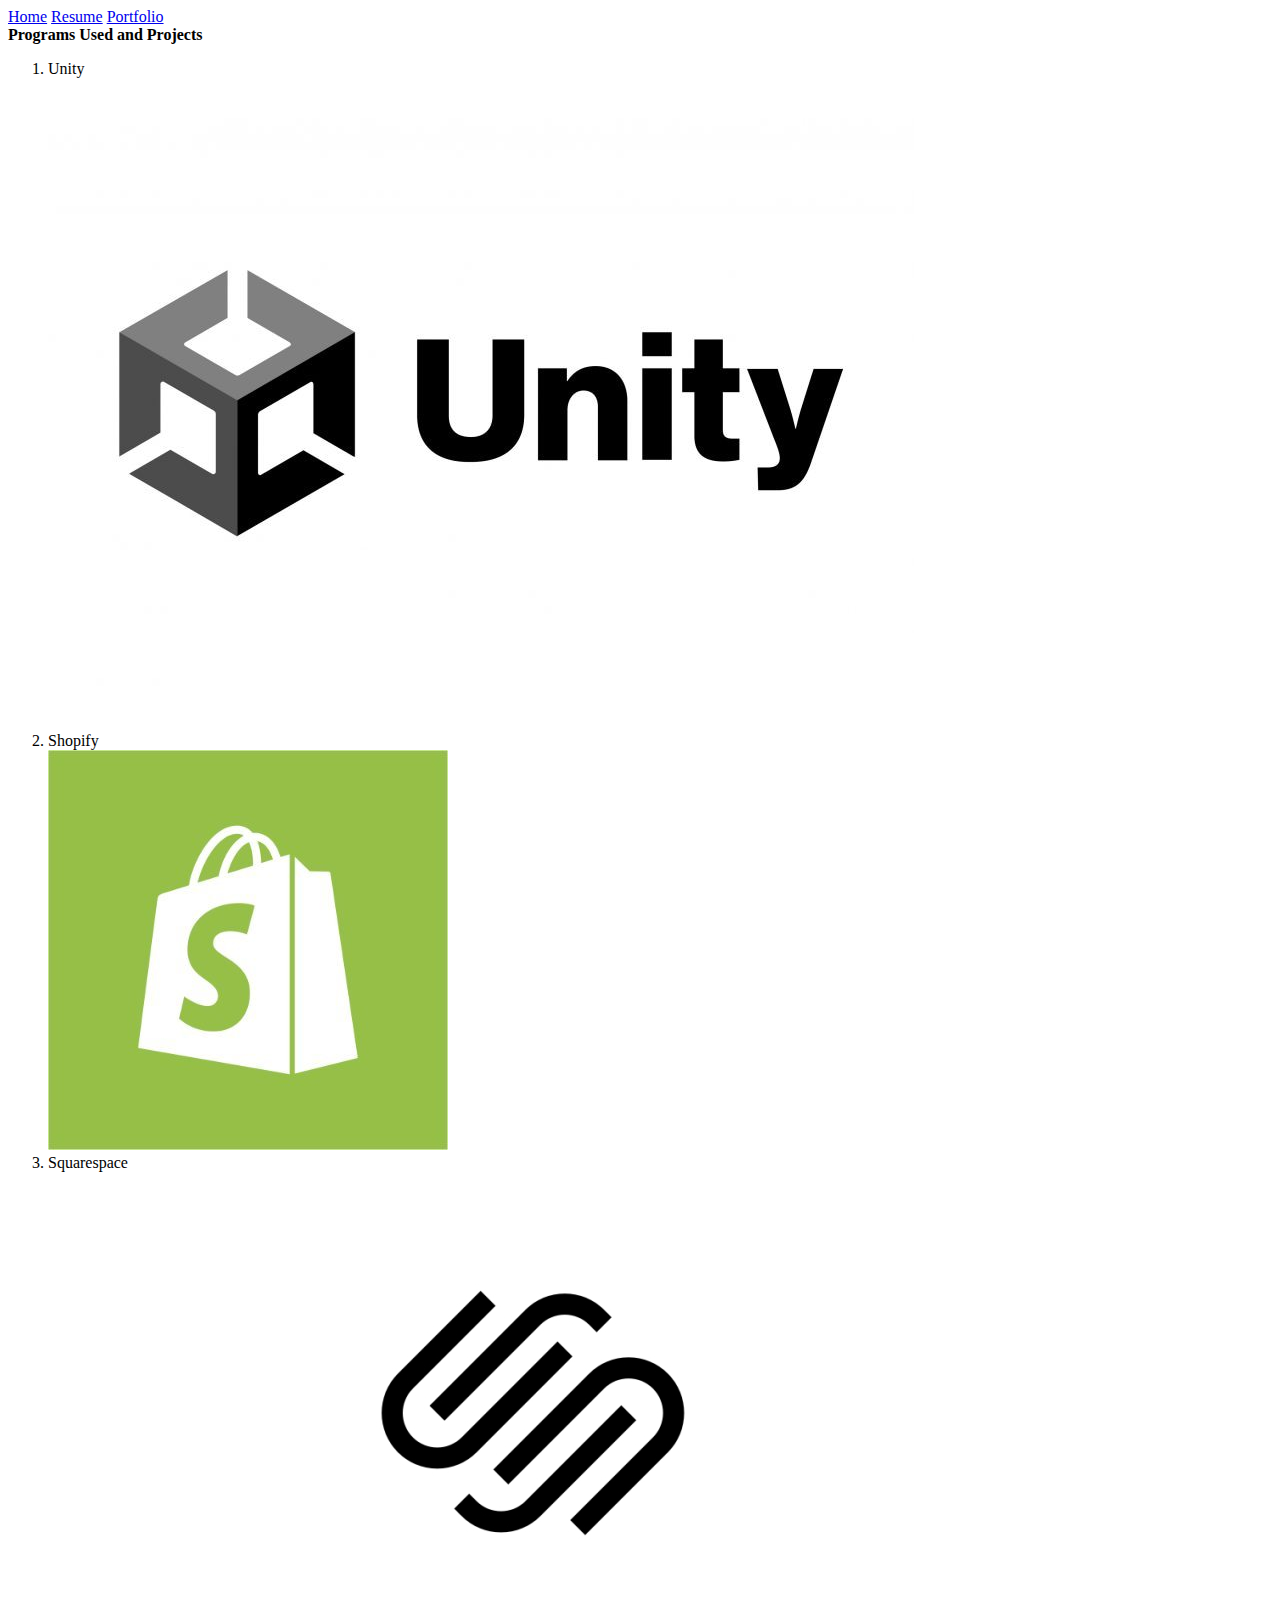
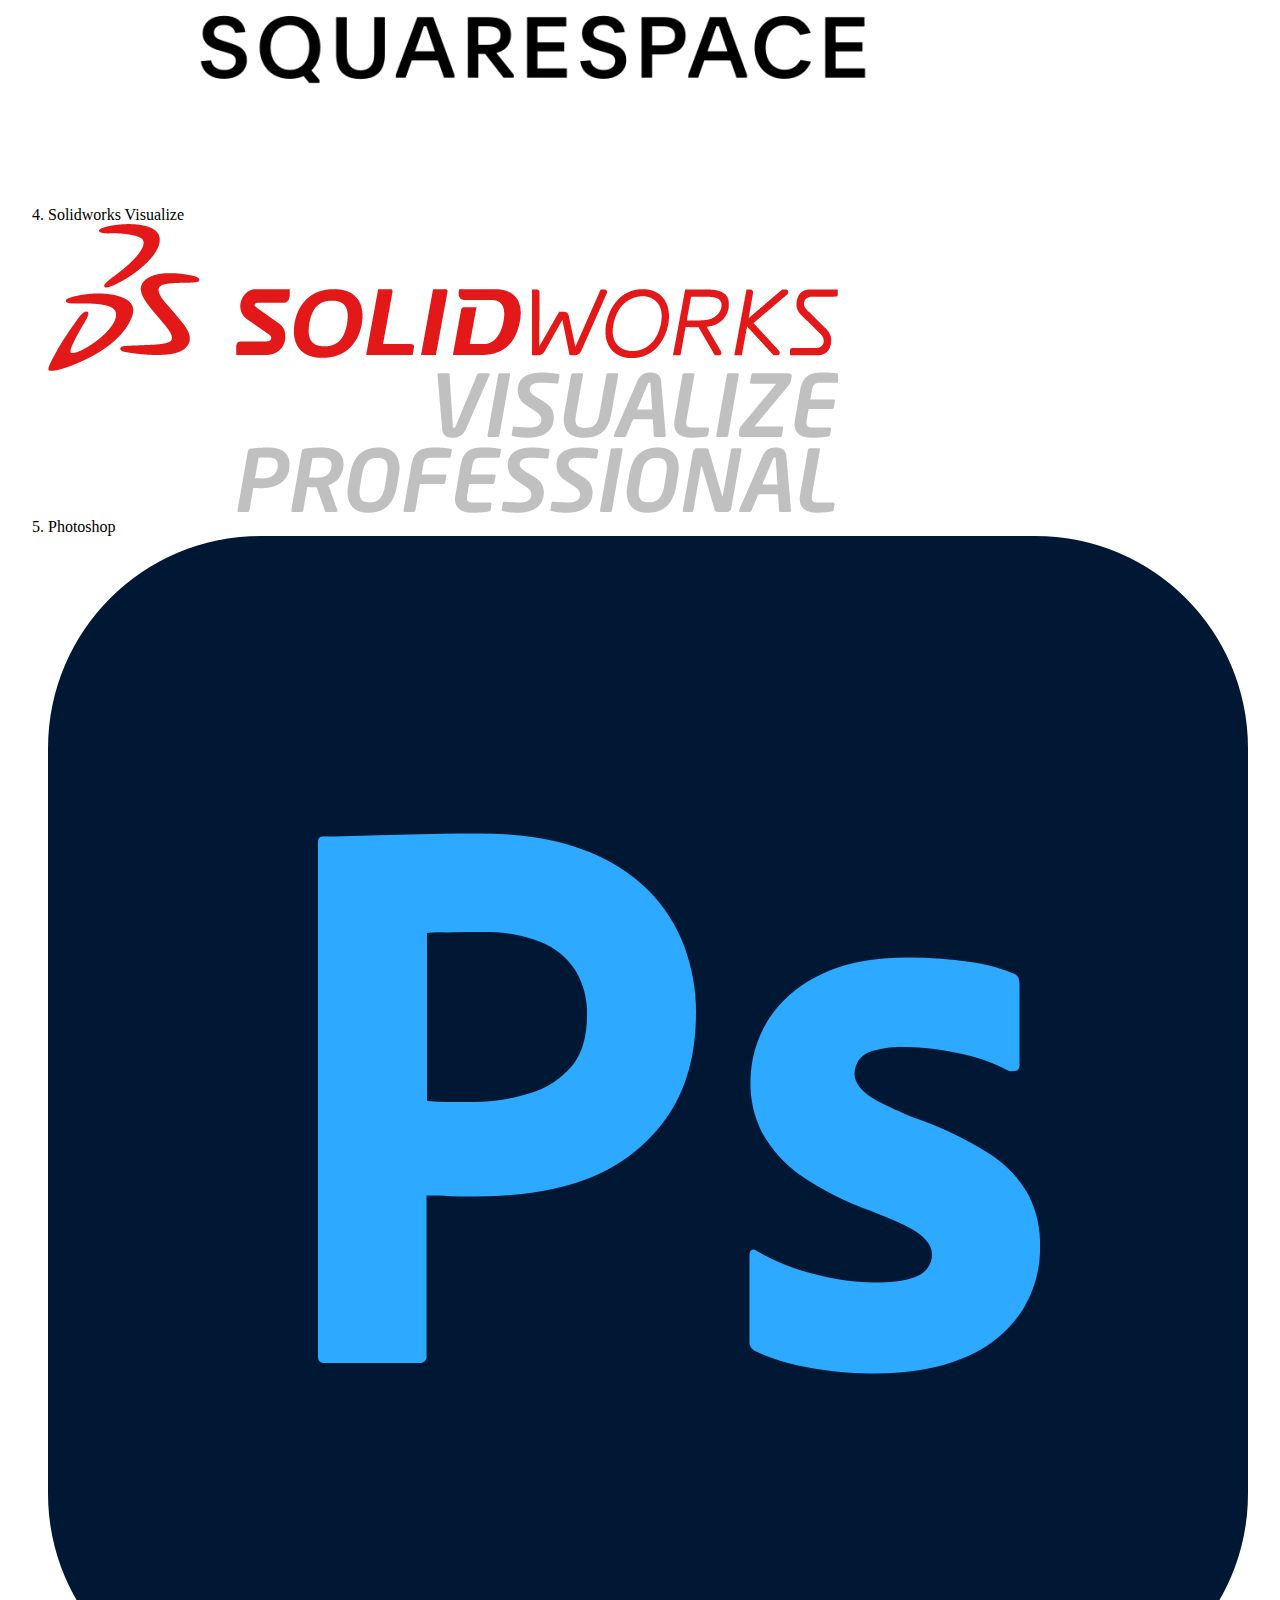
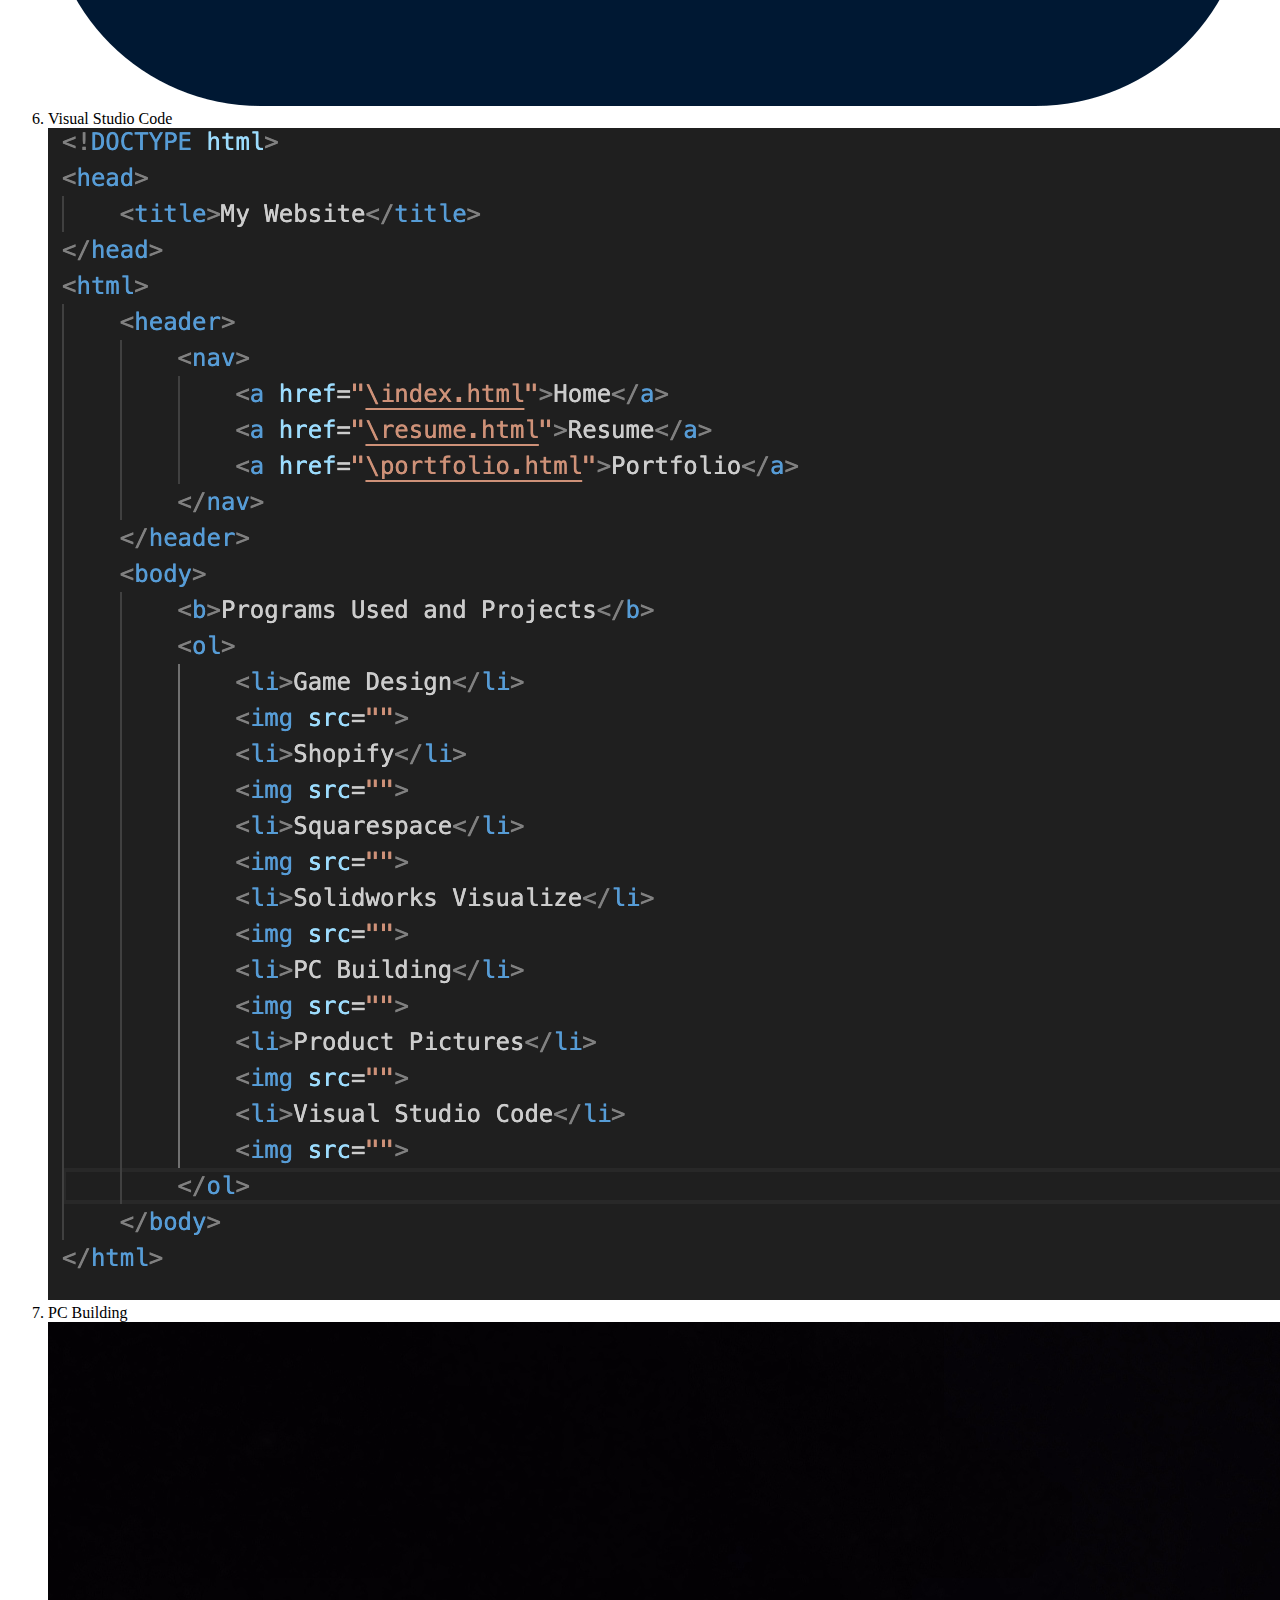
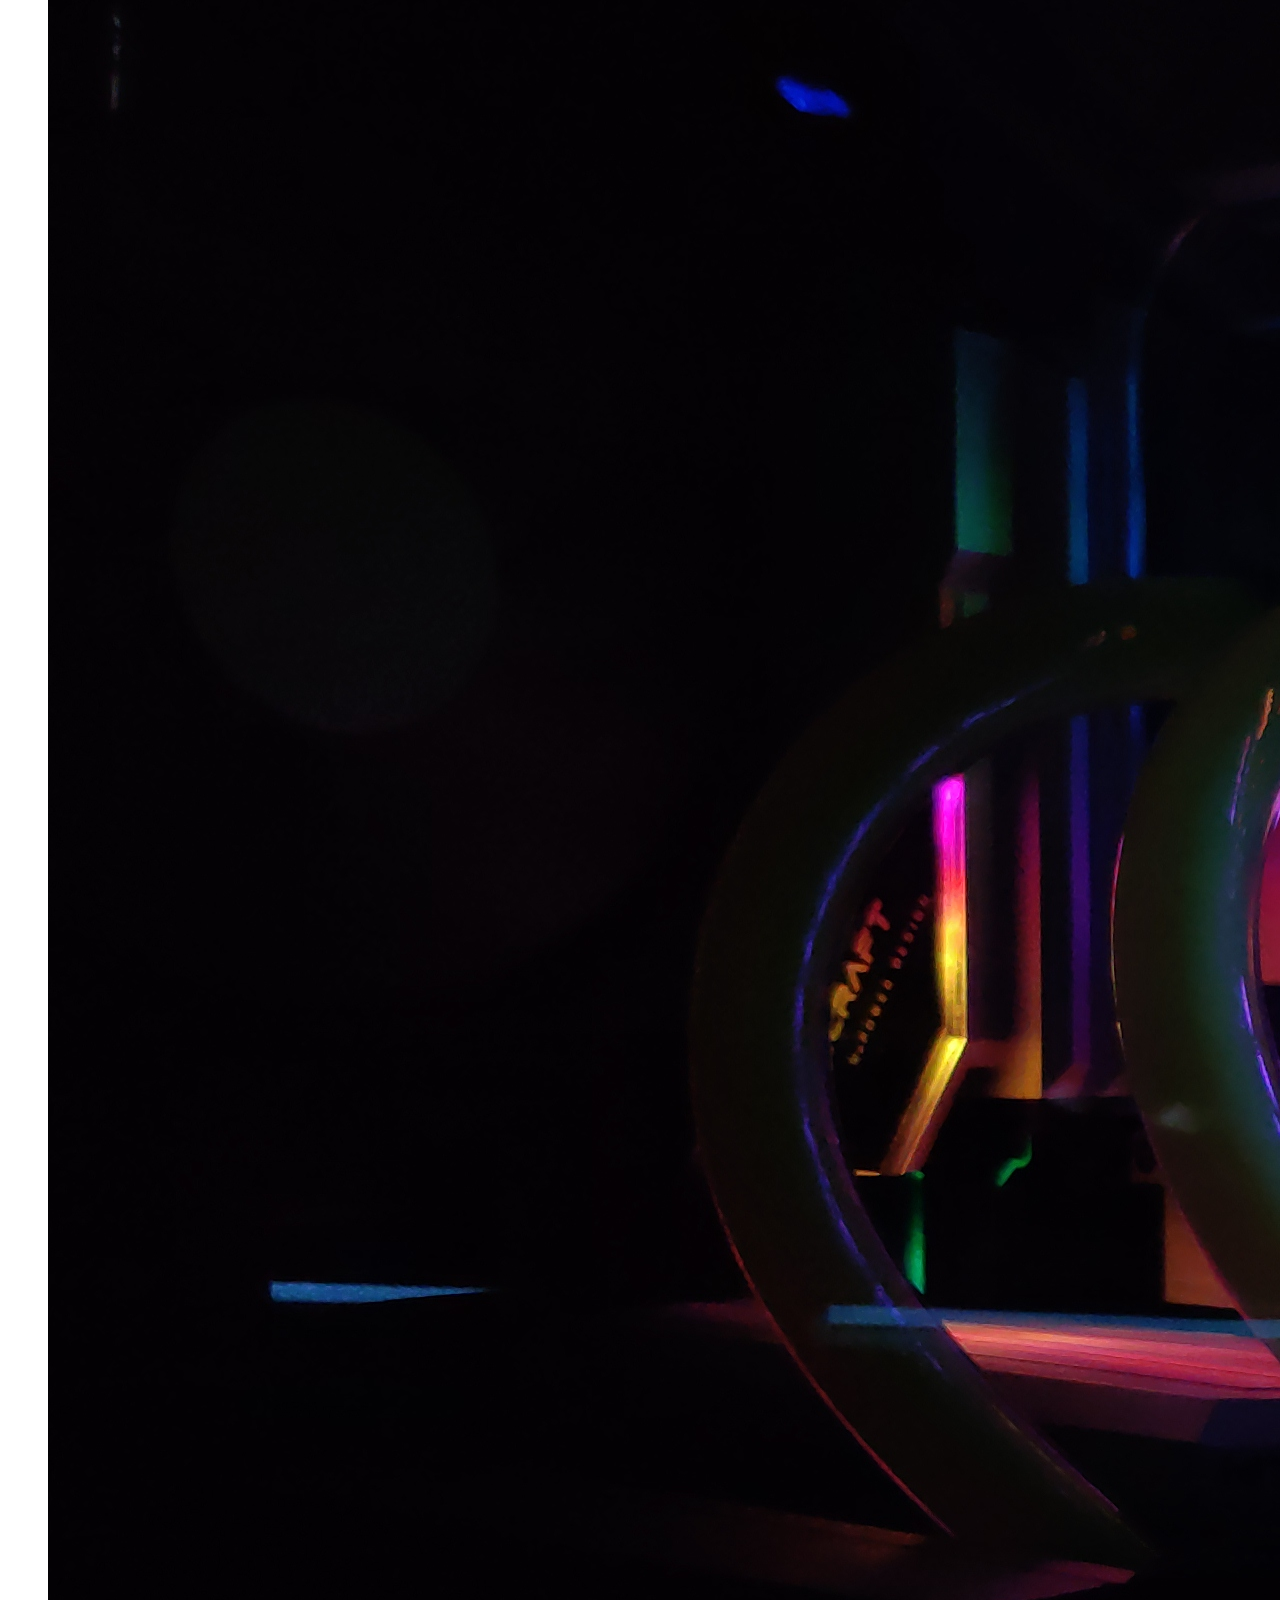
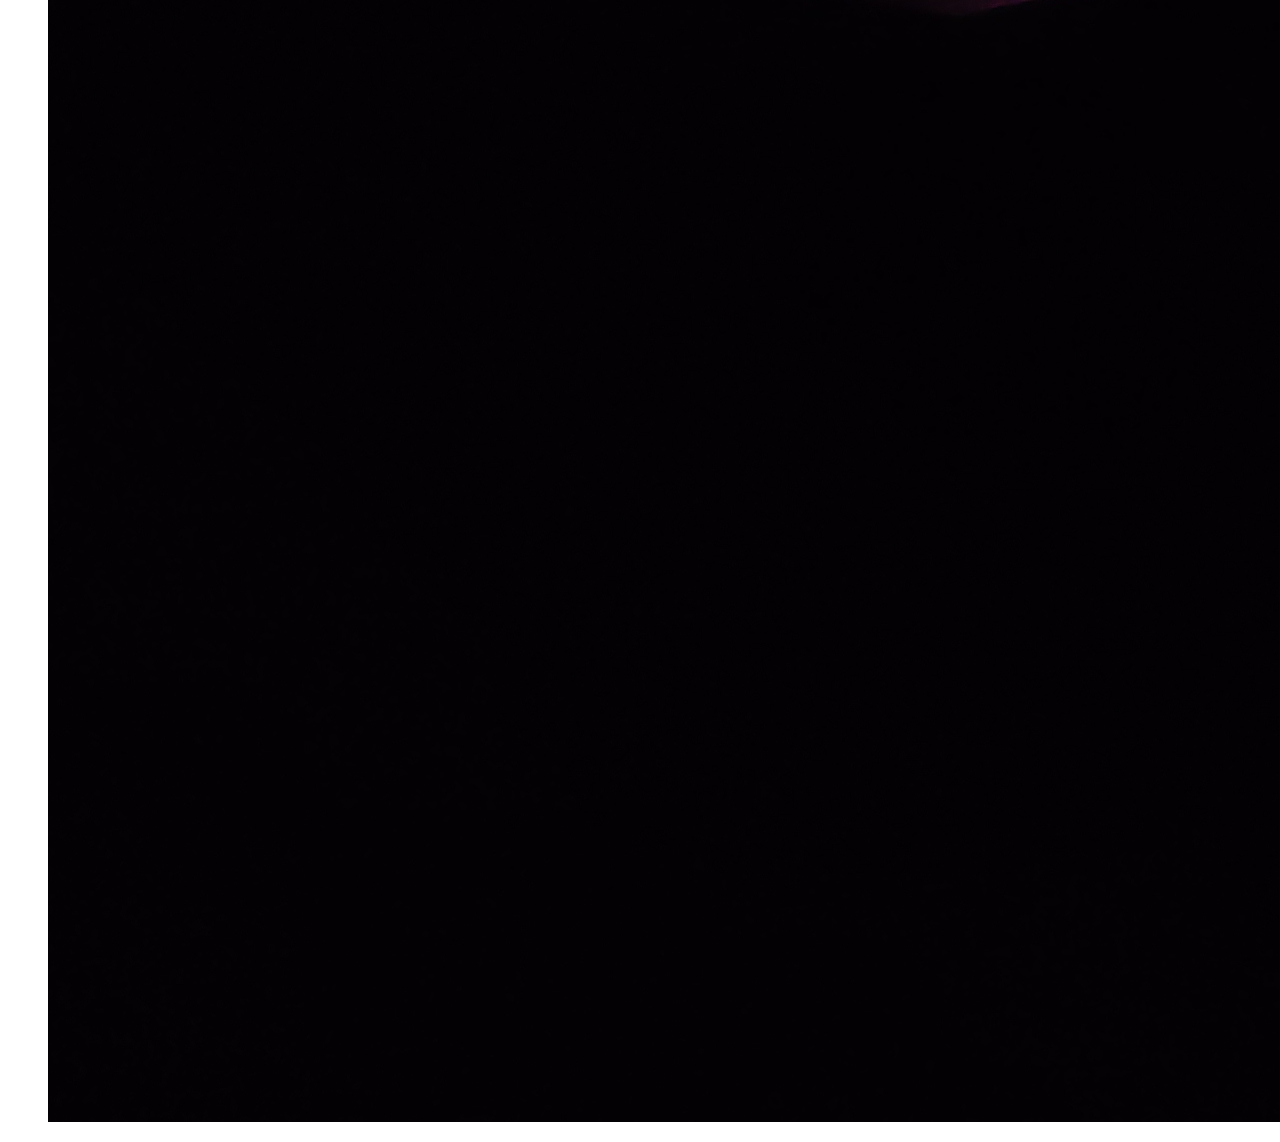
==== portfolio.html @ 8b052b0a "9.8.23" ====
<!DOCTYPE html>
<head>
    <title>My Website</title>
</head>
<html>
    <header>
        <nav>
            <a href="\index.html">Home</a>
            <a href="\resume.html">Resume</a>
            <a href="\portfolio.html">Portfolio</a>
        </nav>
    </header>
    <body>
        <b>Programs Used and Projects</b>
        <ol>
            <li>Unity<br>
                <img src="images/unity.jpeg">
            </li>
            <li>Shopify<br>
                <img src="images/shopify.jpeg">
            </li>
            <li>Squarespace<br>
                <img src="images/squarespace.jpeg">
            </li>
            <li>Solidworks Visualize<br>
                <img src="images/visualize.png">
            </li>
            <li>Photoshop<br>
                <img src="images/photoshop.png">
            </li>
            <li>Visual Studio Code<br>
                <img src="images/vscode.png">
            </li>
            <li>PC Building<br>
                <img src="images/pc.jpg">
            </li>
        </ol>
    </body>
</html>
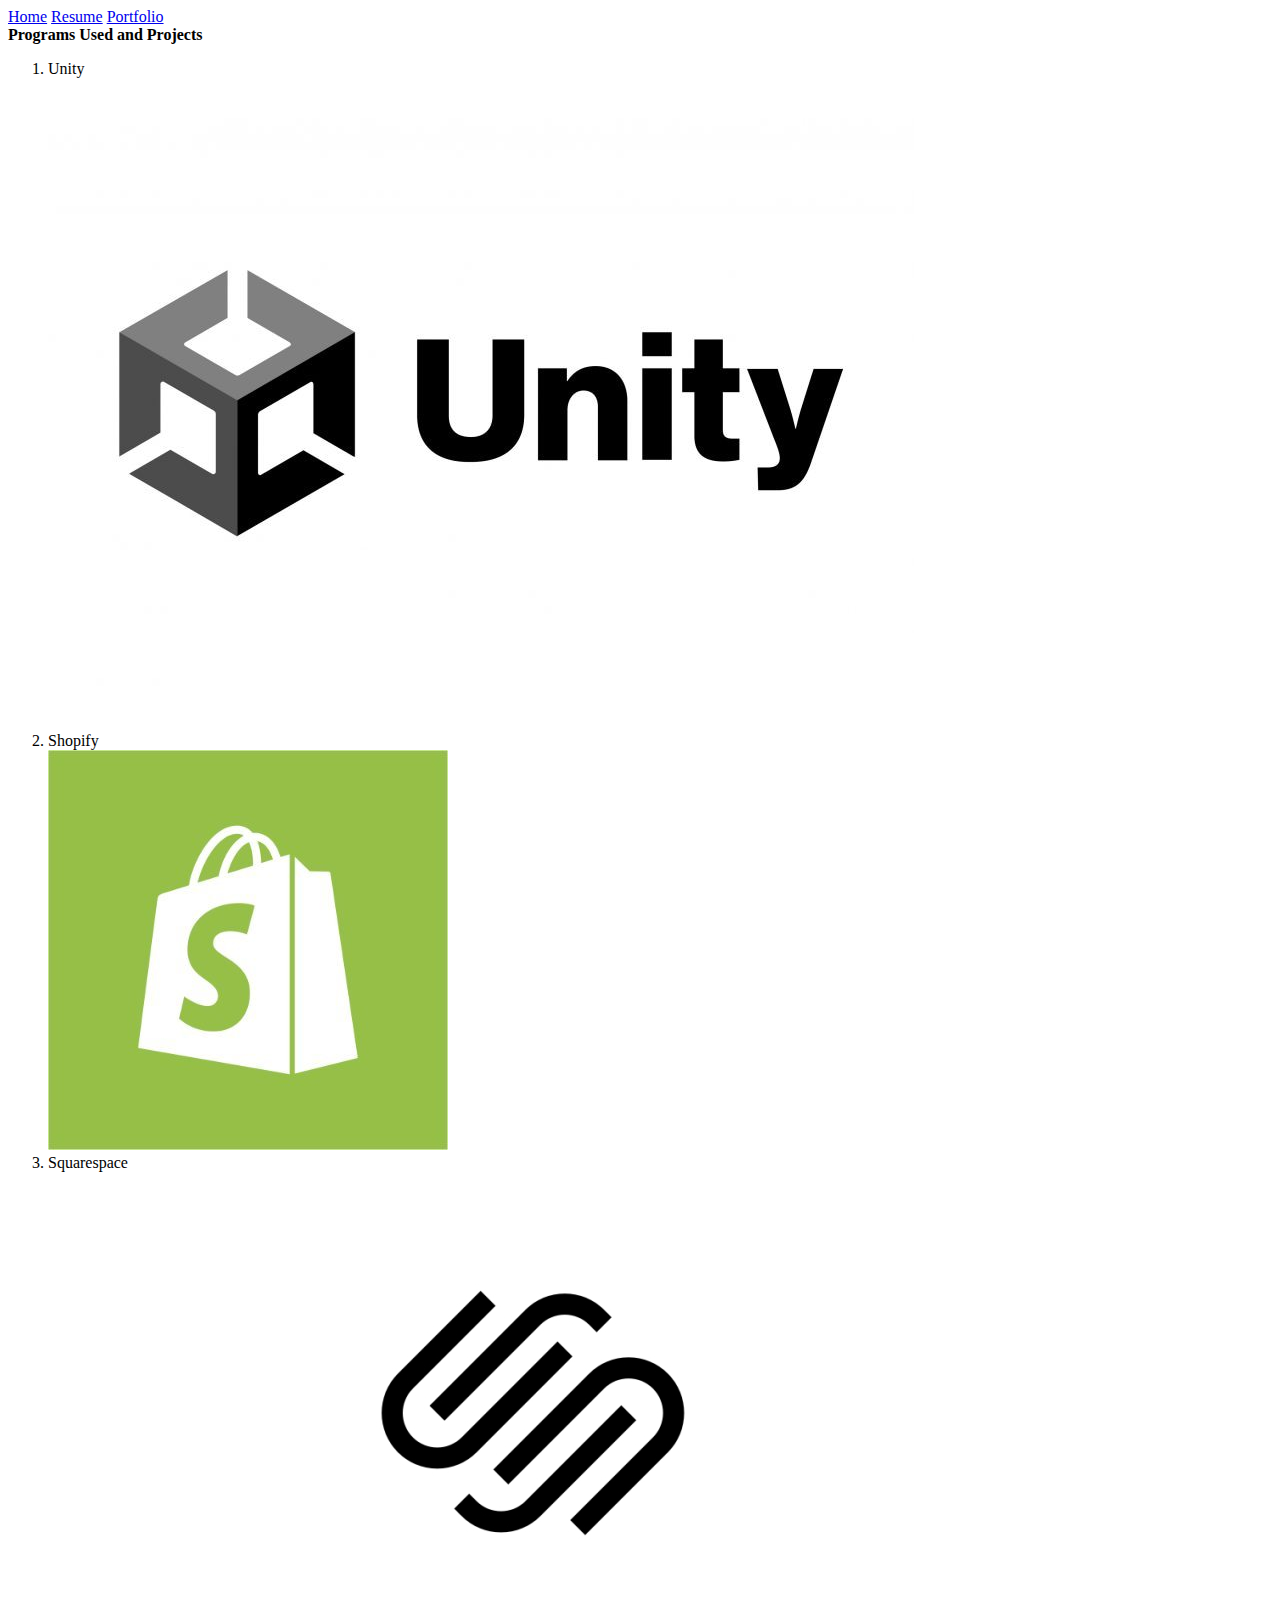
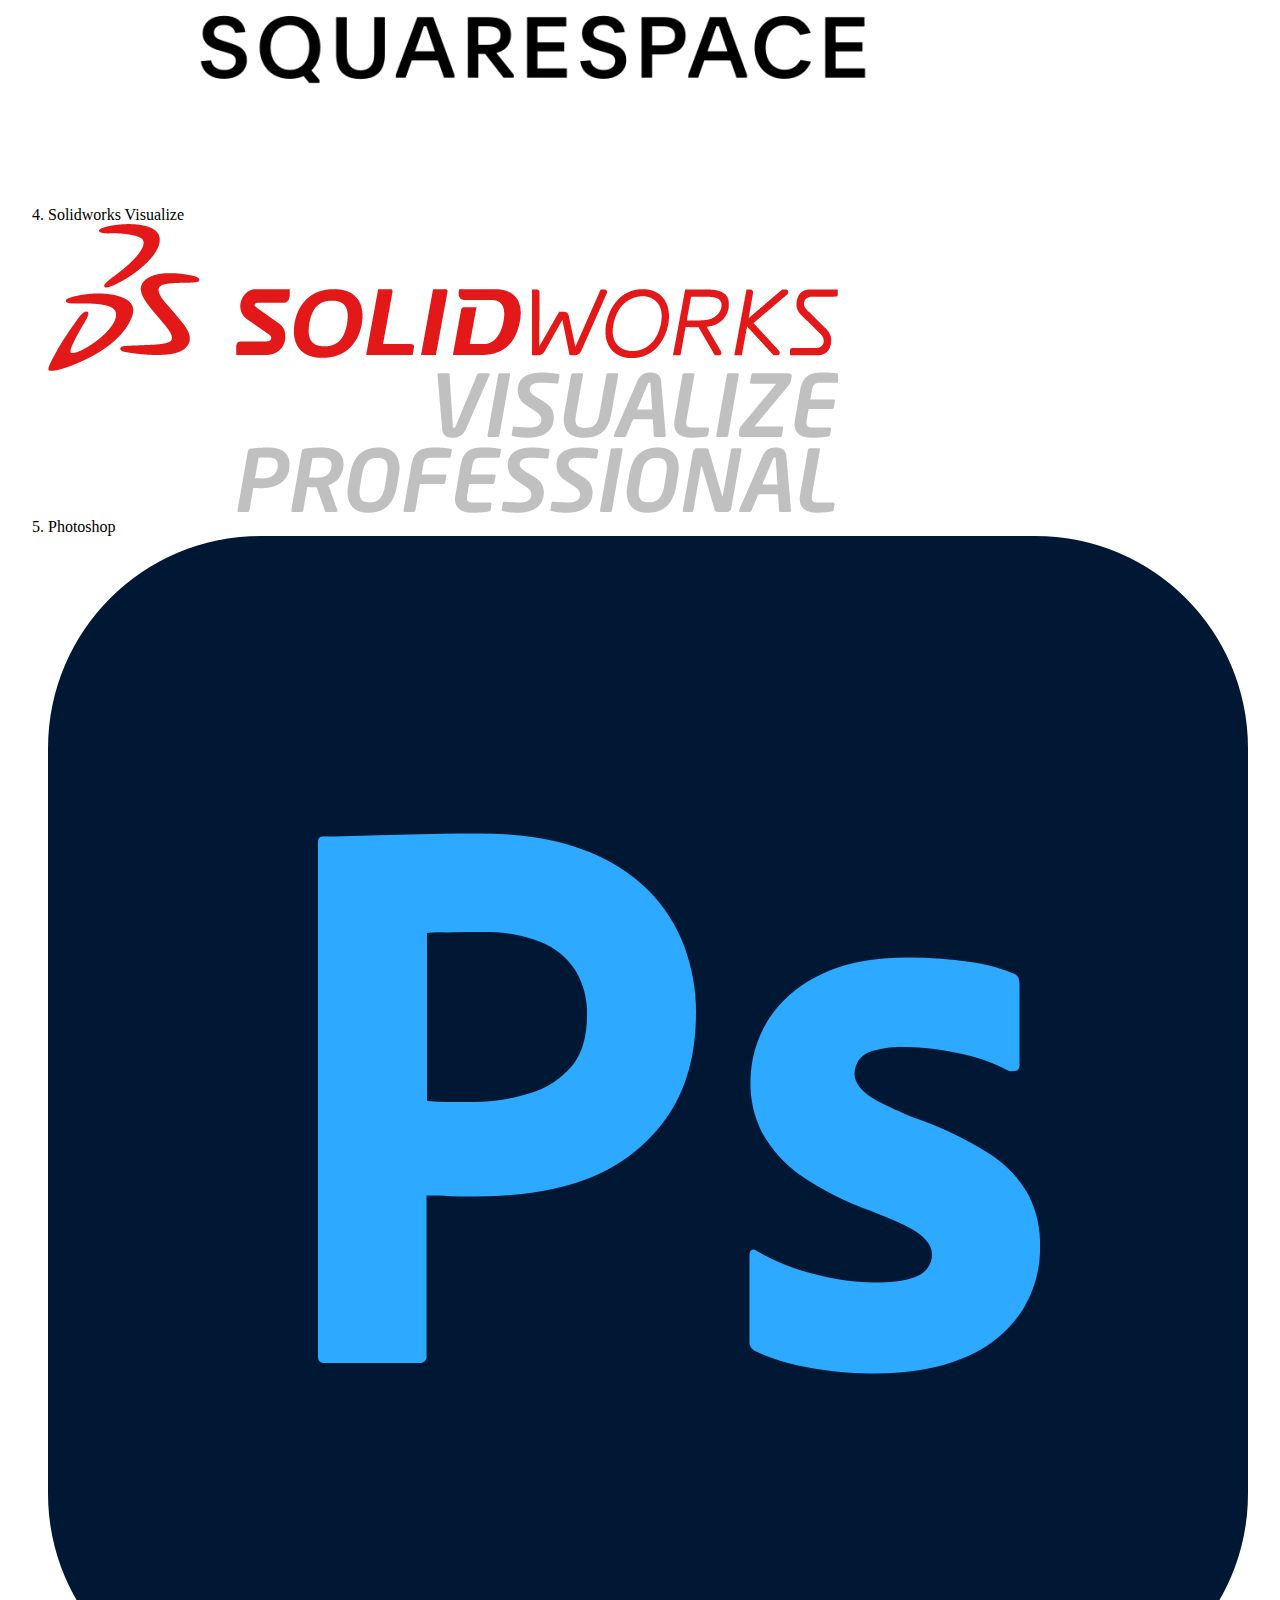
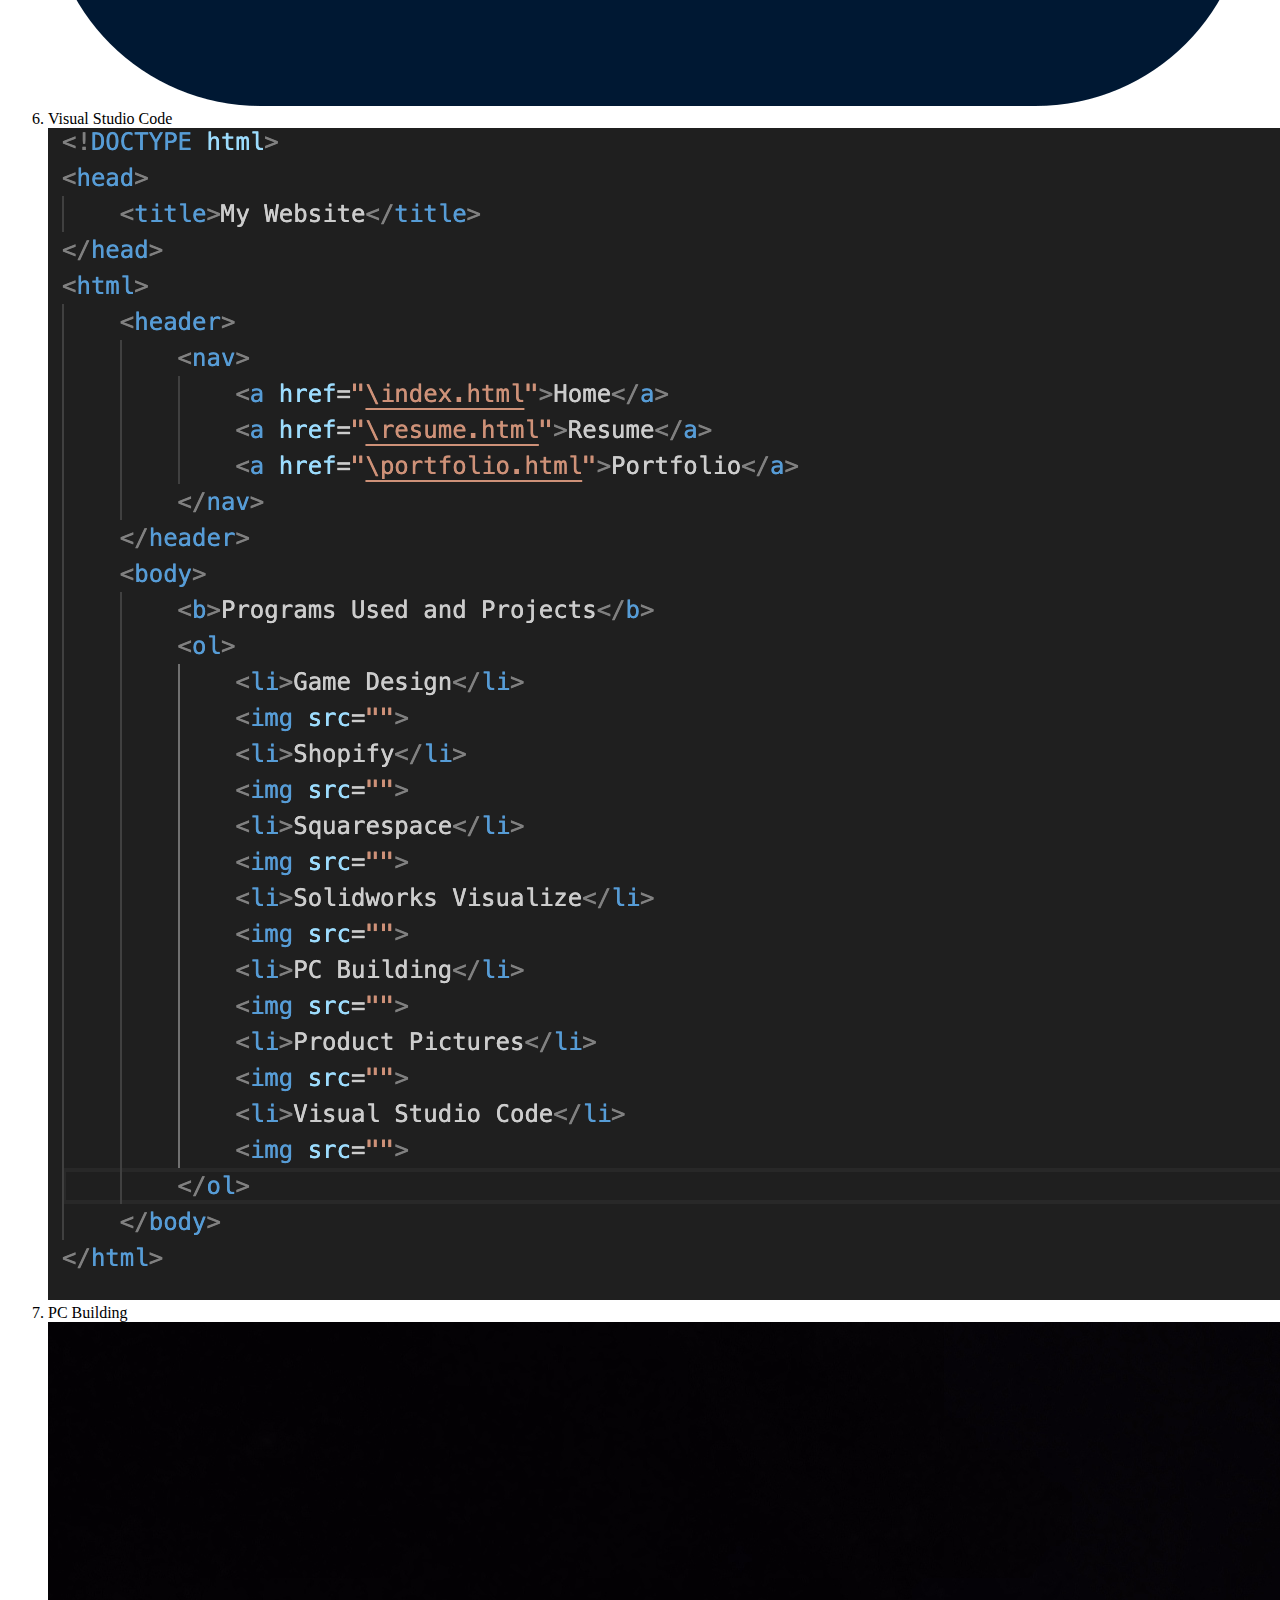
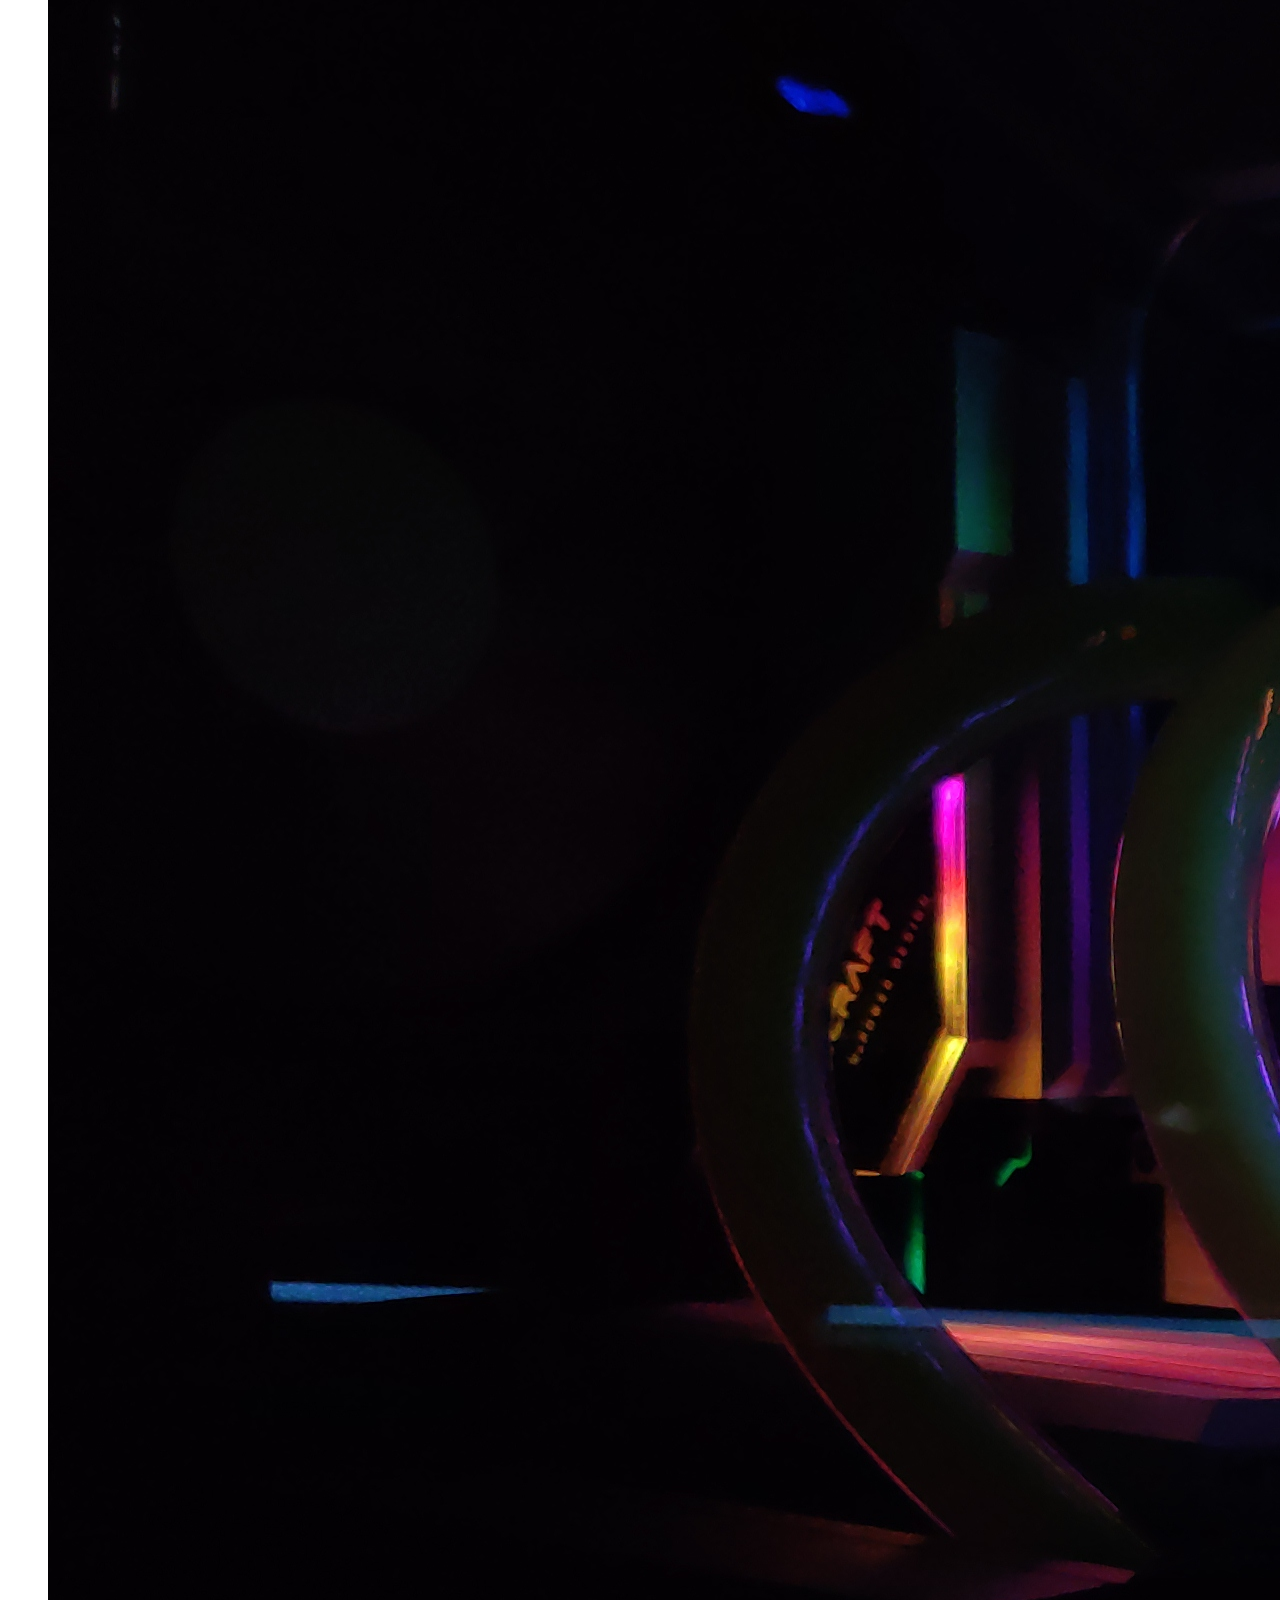
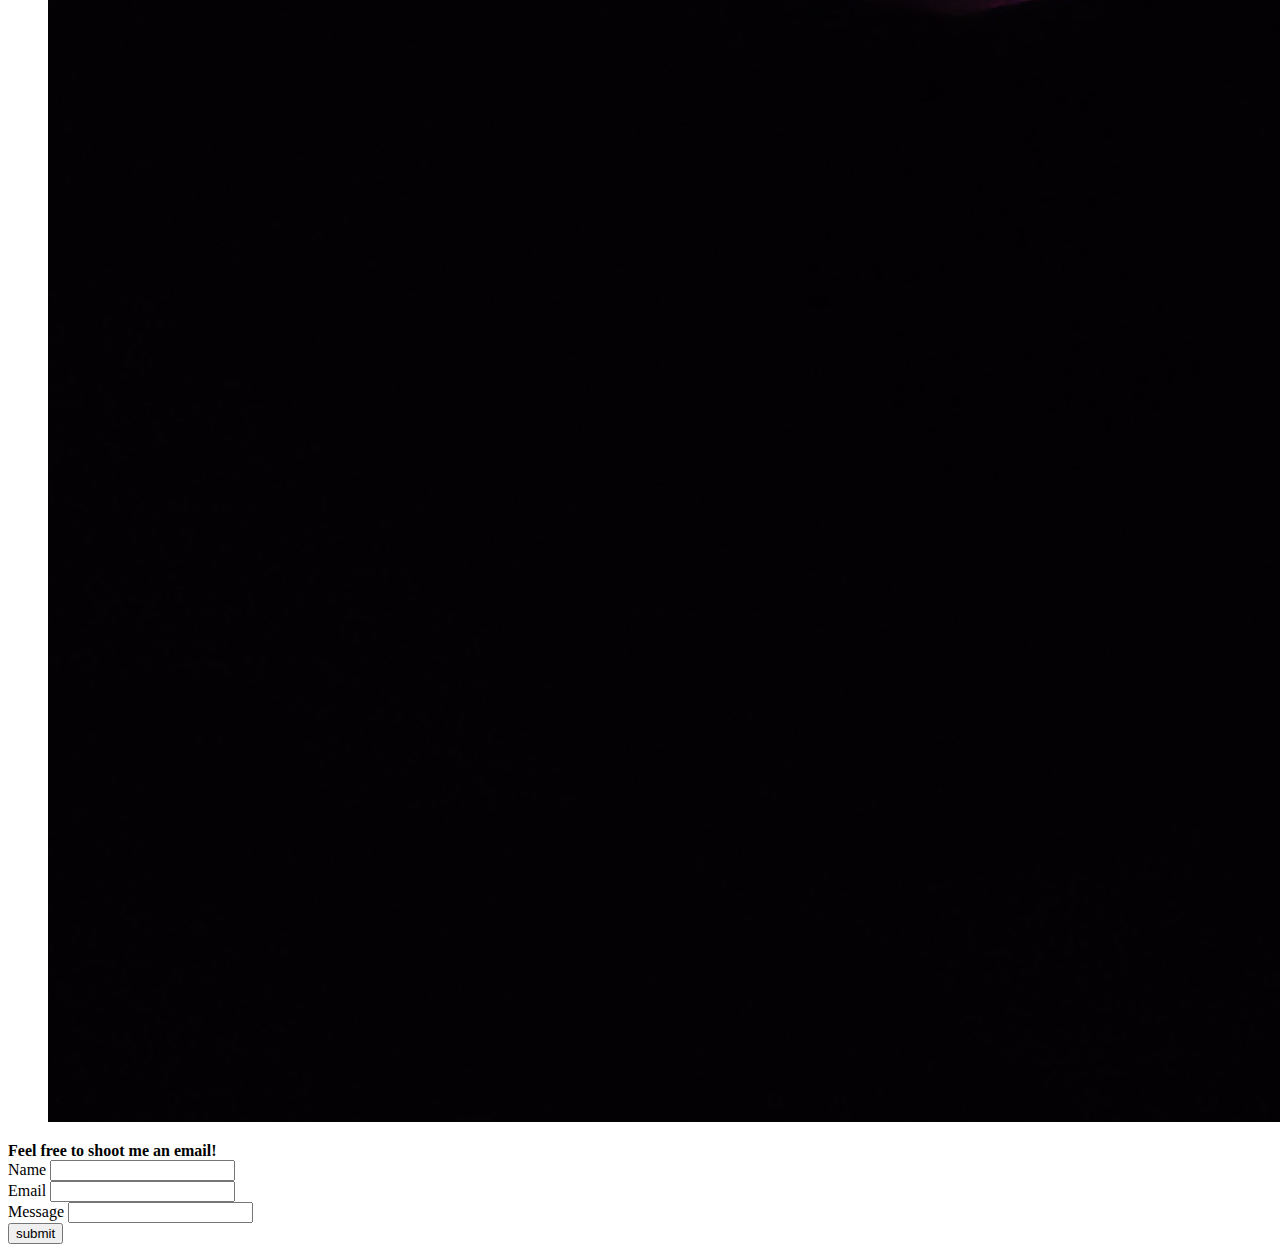
==== commit 6ba49024: "9.8.23" ====
--- a/portfolio.html
+++ b/portfolio.html
@@ -1,39 +1,61 @@
 <!DOCTYPE html>
-<head>
-    <title>My Website</title>
-</head>
 <html>
-    <header>
-        <nav>
-            <a href="\index.html">Home</a>
-            <a href="\resume.html">Resume</a>
-            <a href="\portfolio.html">Portfolio</a>
-        </nav>
-    </header>
+    <head>
+        <title>My Website</title>
+    </head>
     <body>
-        <b>Programs Used and Projects</b>
-        <ol>
-            <li>Unity<br>
-                <img src="images/unity.jpeg">
-            </li>
-            <li>Shopify<br>
-                <img src="images/shopify.jpeg">
-            </li>
-            <li>Squarespace<br>
-                <img src="images/squarespace.jpeg">
-            </li>
-            <li>Solidworks Visualize<br>
-                <img src="images/visualize.png">
-            </li>
-            <li>Photoshop<br>
-                <img src="images/photoshop.png">
-            </li>
-            <li>Visual Studio Code<br>
-                <img src="images/vscode.png">
-            </li>
-            <li>PC Building<br>
-                <img src="images/pc.jpg">
-            </li>
-        </ol>
+        <!-- HEADER SECTION -->
+        <header>
+            <nav>
+                <a href="index.html">Home</a>
+                <a href="resume.html">Resume</a>
+                <a href="portfolio.html">Portfolio</a>
+            </nav>
+        </header>
+
+        <!-- DIV SECTION -->
+        <div>
+            <b>Programs Used and Projects</b>
+            <ol>
+                <li>Unity<br>
+                    <img src="images/unity.jpeg" alt="Unity">
+                </li>
+                <li>Shopify<br>
+                    <img src="images/shopify.jpeg" alt="Shopify">
+                </li>
+                <li>Squarespace<br>
+                    <img src="images/squarespace.jpeg" alt="Squarespace">
+                </li>
+                <li>Solidworks Visualize<br>
+                    <img src="images/visualize.png" alt="Solidworks Visualize">
+                </li>
+                <li>Photoshop<br>
+                    <img src="images/photoshop.png" alt="Photoshop">
+                </li>
+                <li>Visual Studio Code<br>
+                    <img src="images/vscode.png" alt="MS VSCode">
+                </li>
+                <li>PC Building<br>
+                    <img src="images/pc.jpg" alt="PC Building">
+                </li>
+            </ol>
+        </div>
+
+        <!-- FOOTER SECTION -->
+        <footer>
+            <b>Feel free to shoot me an email!</b>
+            <form action="mailto:tonirosevirata@gmail.com" method="post" enctype="text/plain">
+                <label for="name">Name</label>
+                <input type="text" id="name" name="name">
+                <br>
+                <label for="email">Email</label>
+                <input type="text" id="email" name="email">
+                <br>
+                <label for="text">Message</label>
+                <input type="text" id="text" name="text">
+                <br>
+                <input type="submit" value="submit">
+            </form>
+        </footer>
     </body>
 </html>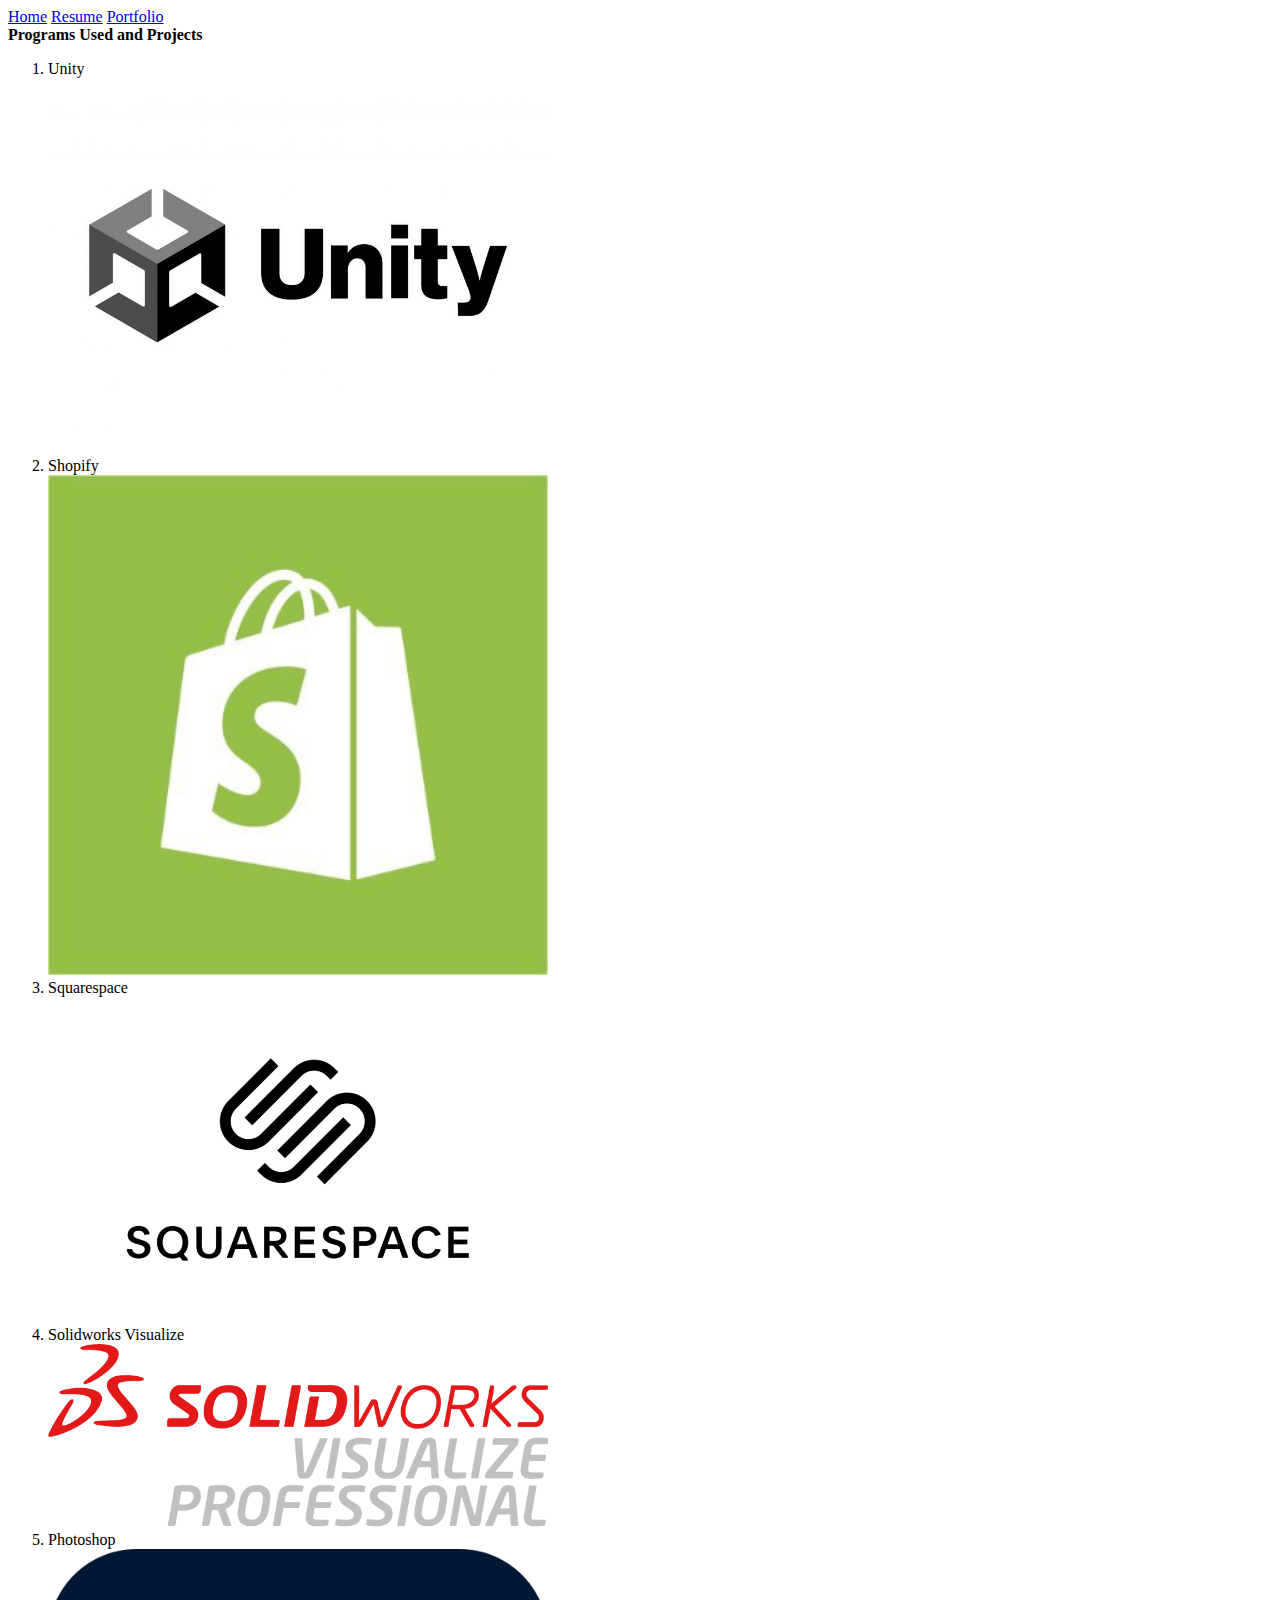
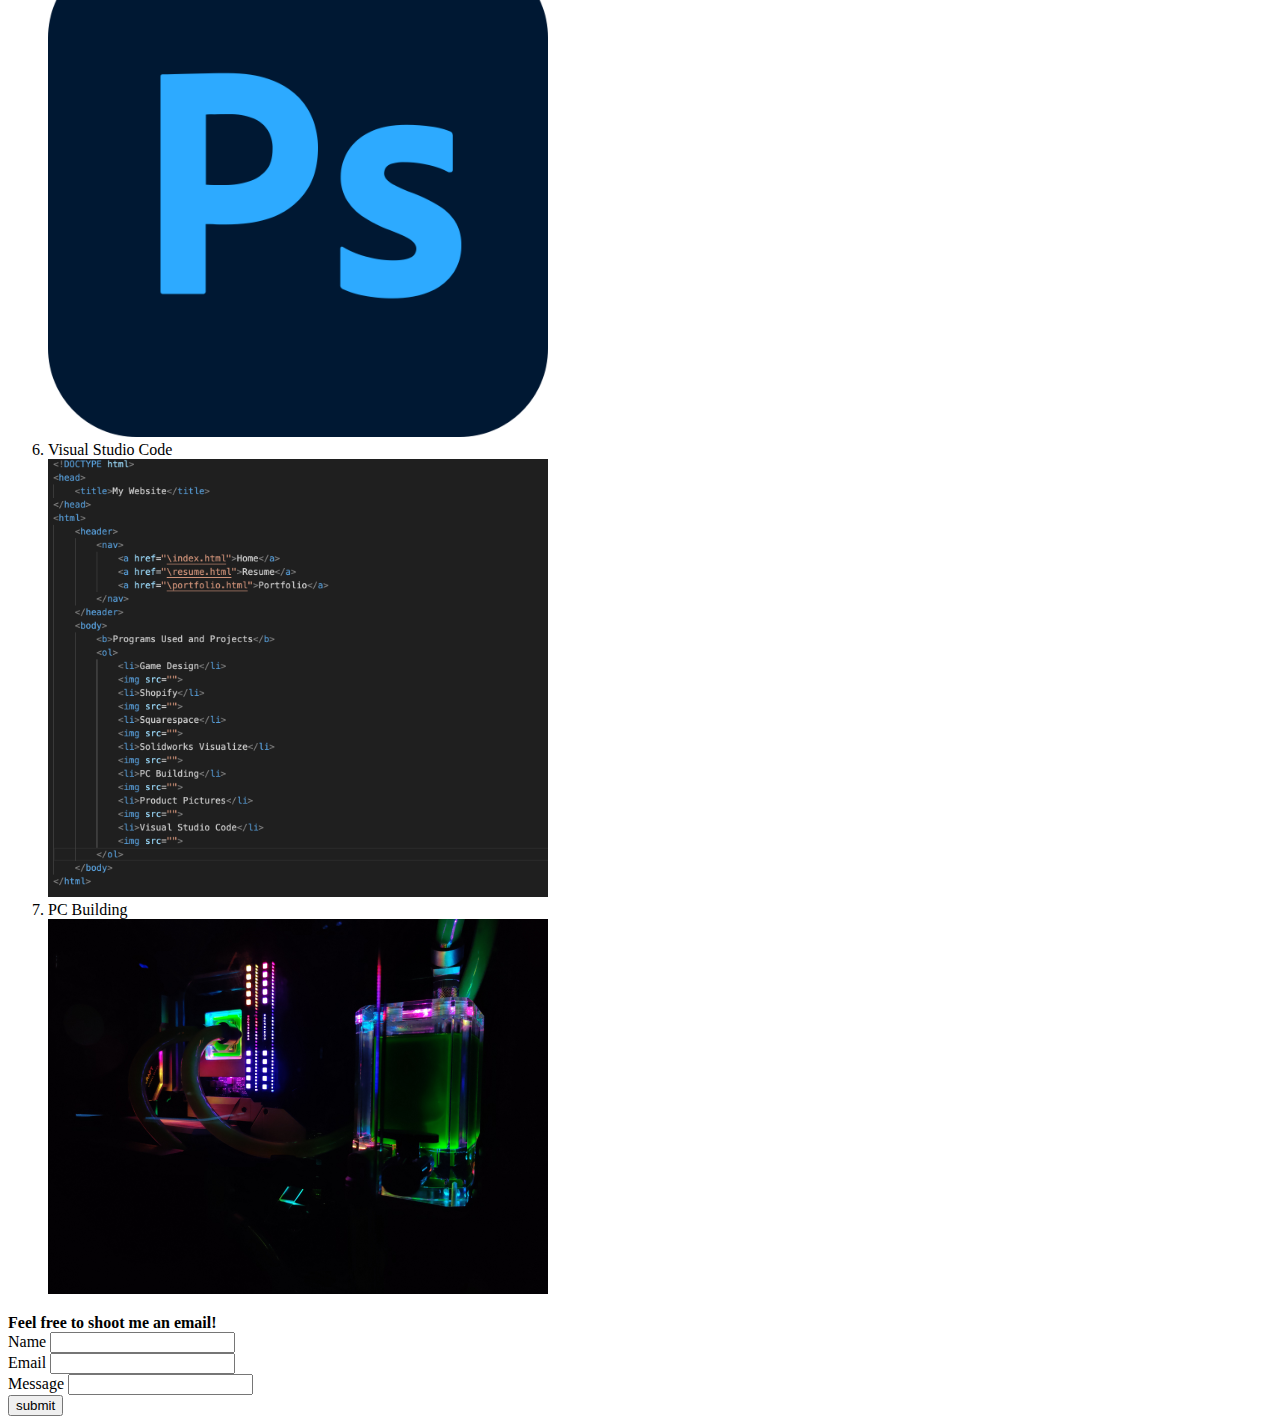
==== commit f978c0d0: "9.8.23" ====
--- a/portfolio.html
+++ b/portfolio.html
@@ -18,25 +18,25 @@
             <b>Programs Used and Projects</b>
             <ol>
                 <li>Unity<br>
-                    <img src="images/unity.jpeg" alt="Unity">
+                    <img width="500px" src="images/unity.jpeg" alt="Unity">
                 </li>
                 <li>Shopify<br>
-                    <img src="images/shopify.jpeg" alt="Shopify">
+                    <img width="500px" src="images/shopify.jpeg" alt="Shopify">
                 </li>
                 <li>Squarespace<br>
-                    <img src="images/squarespace.jpeg" alt="Squarespace">
+                    <img width="500px" src="images/squarespace.jpeg" alt="Squarespace">
                 </li>
                 <li>Solidworks Visualize<br>
-                    <img src="images/visualize.png" alt="Solidworks Visualize">
+                    <img width="500px" src="images/visualize.png" alt="Solidworks Visualize">
                 </li>
                 <li>Photoshop<br>
-                    <img src="images/photoshop.png" alt="Photoshop">
+                    <img width="500px" src="images/photoshop.png" alt="Photoshop">
                 </li>
                 <li>Visual Studio Code<br>
-                    <img src="images/vscode.png" alt="MS VSCode">
+                    <img width="500px" src="images/vscode.png" alt="MS VSCode">
                 </li>
                 <li>PC Building<br>
-                    <img src="images/pc.jpg" alt="PC Building">
+                    <img width="500px" src="images/pc.jpg" alt="PC Building">
                 </li>
             </ol>
         </div>
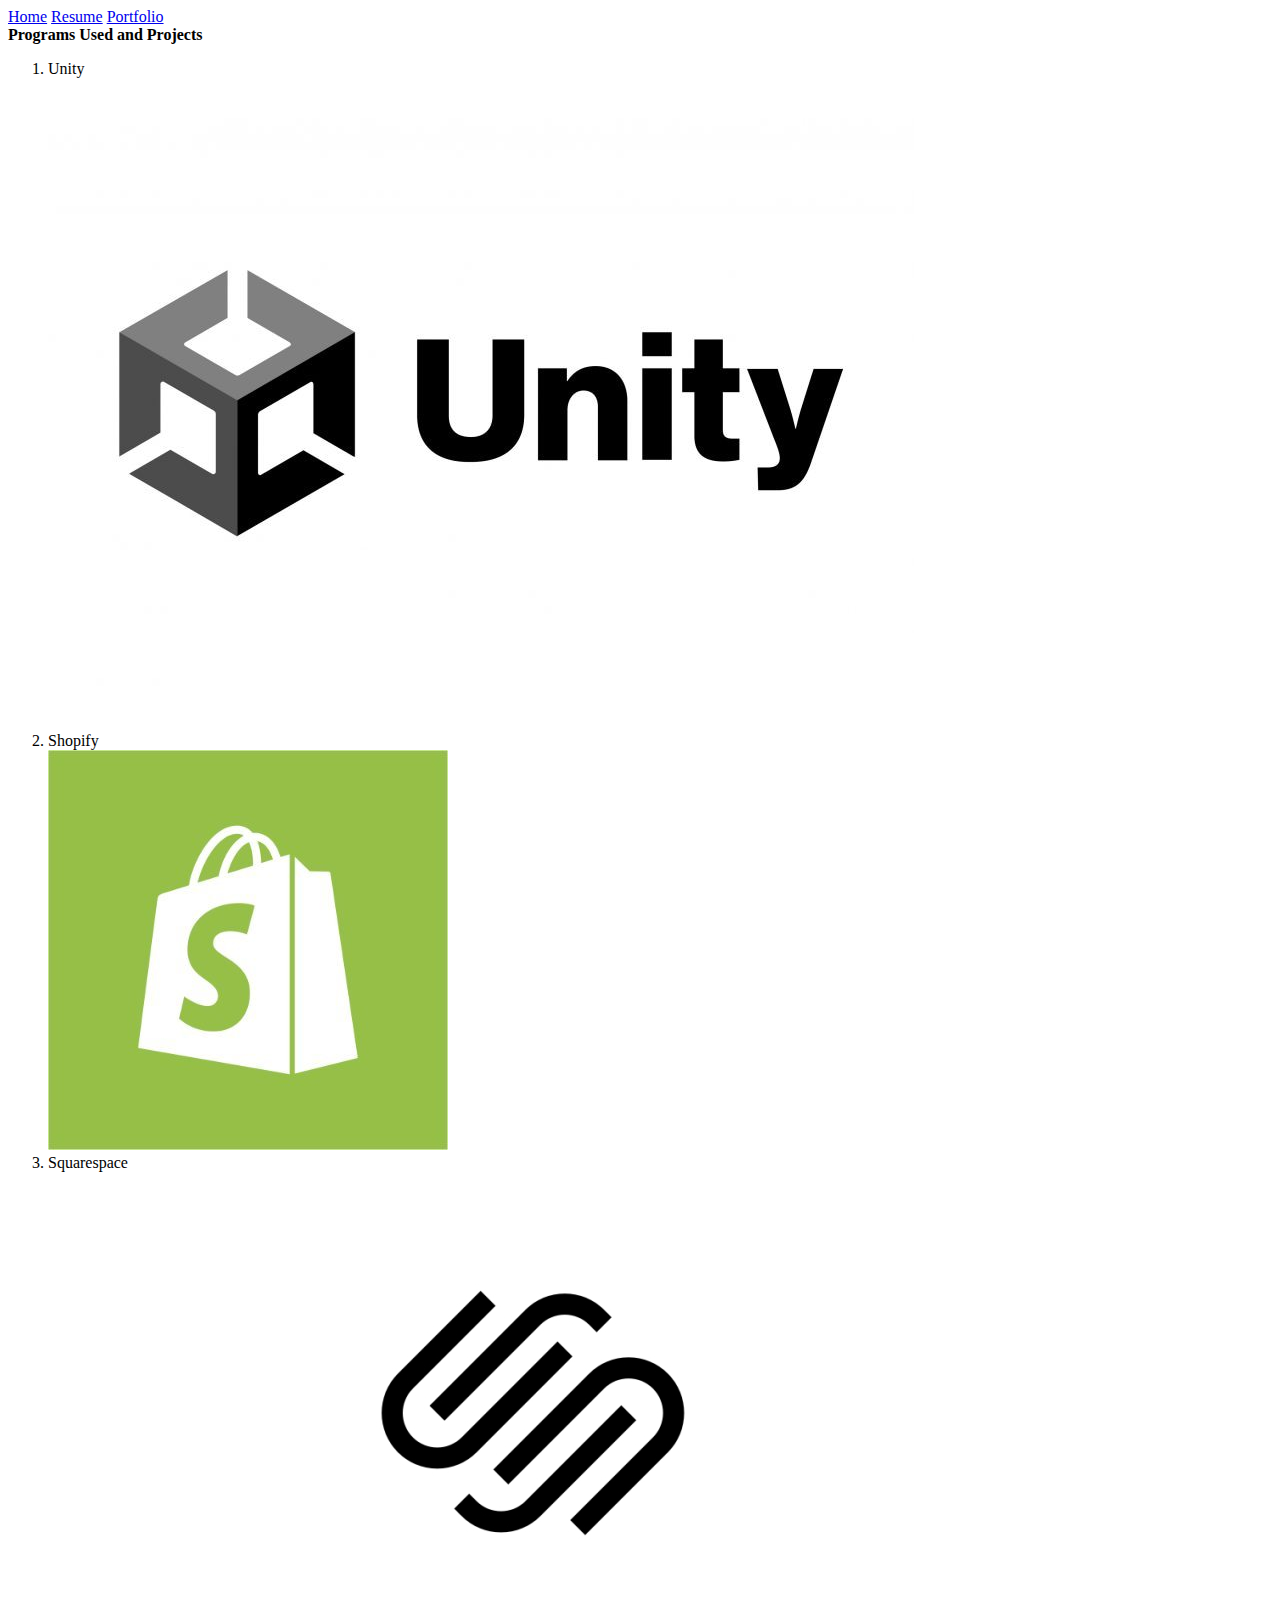
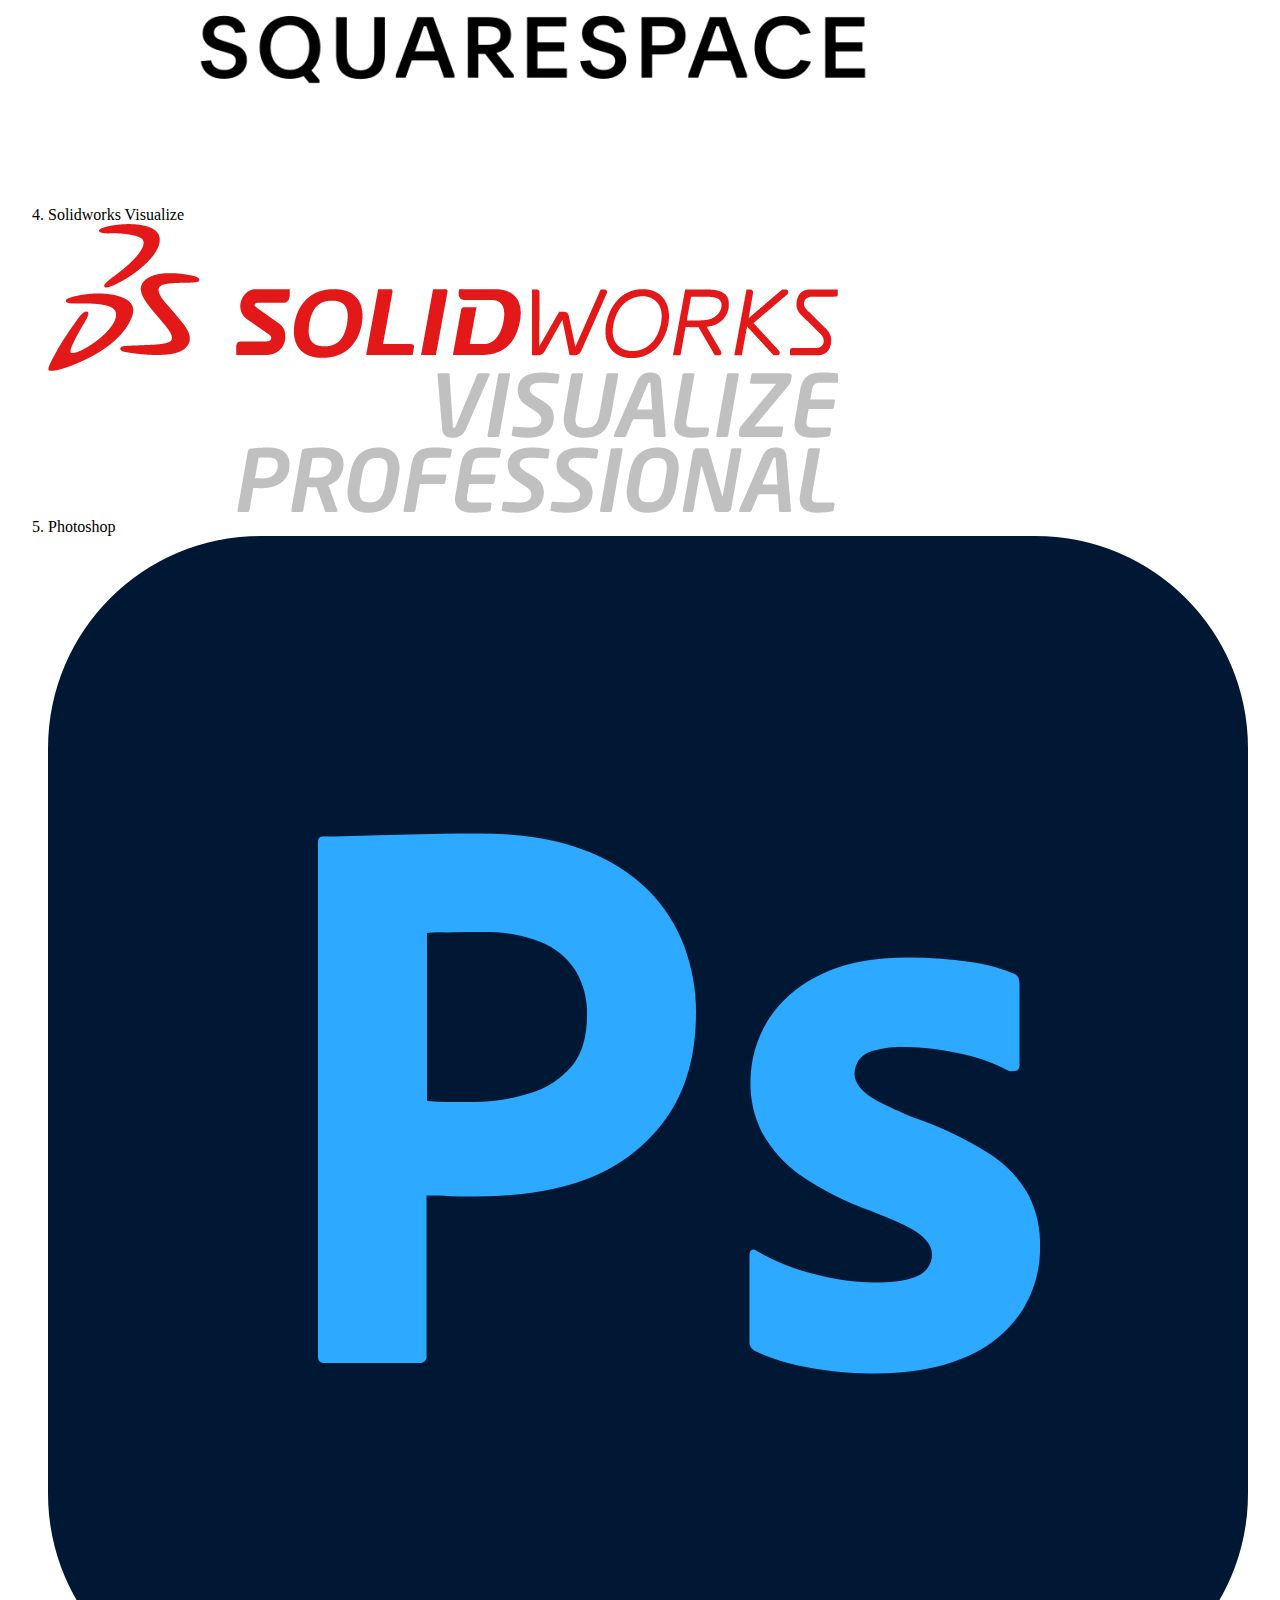
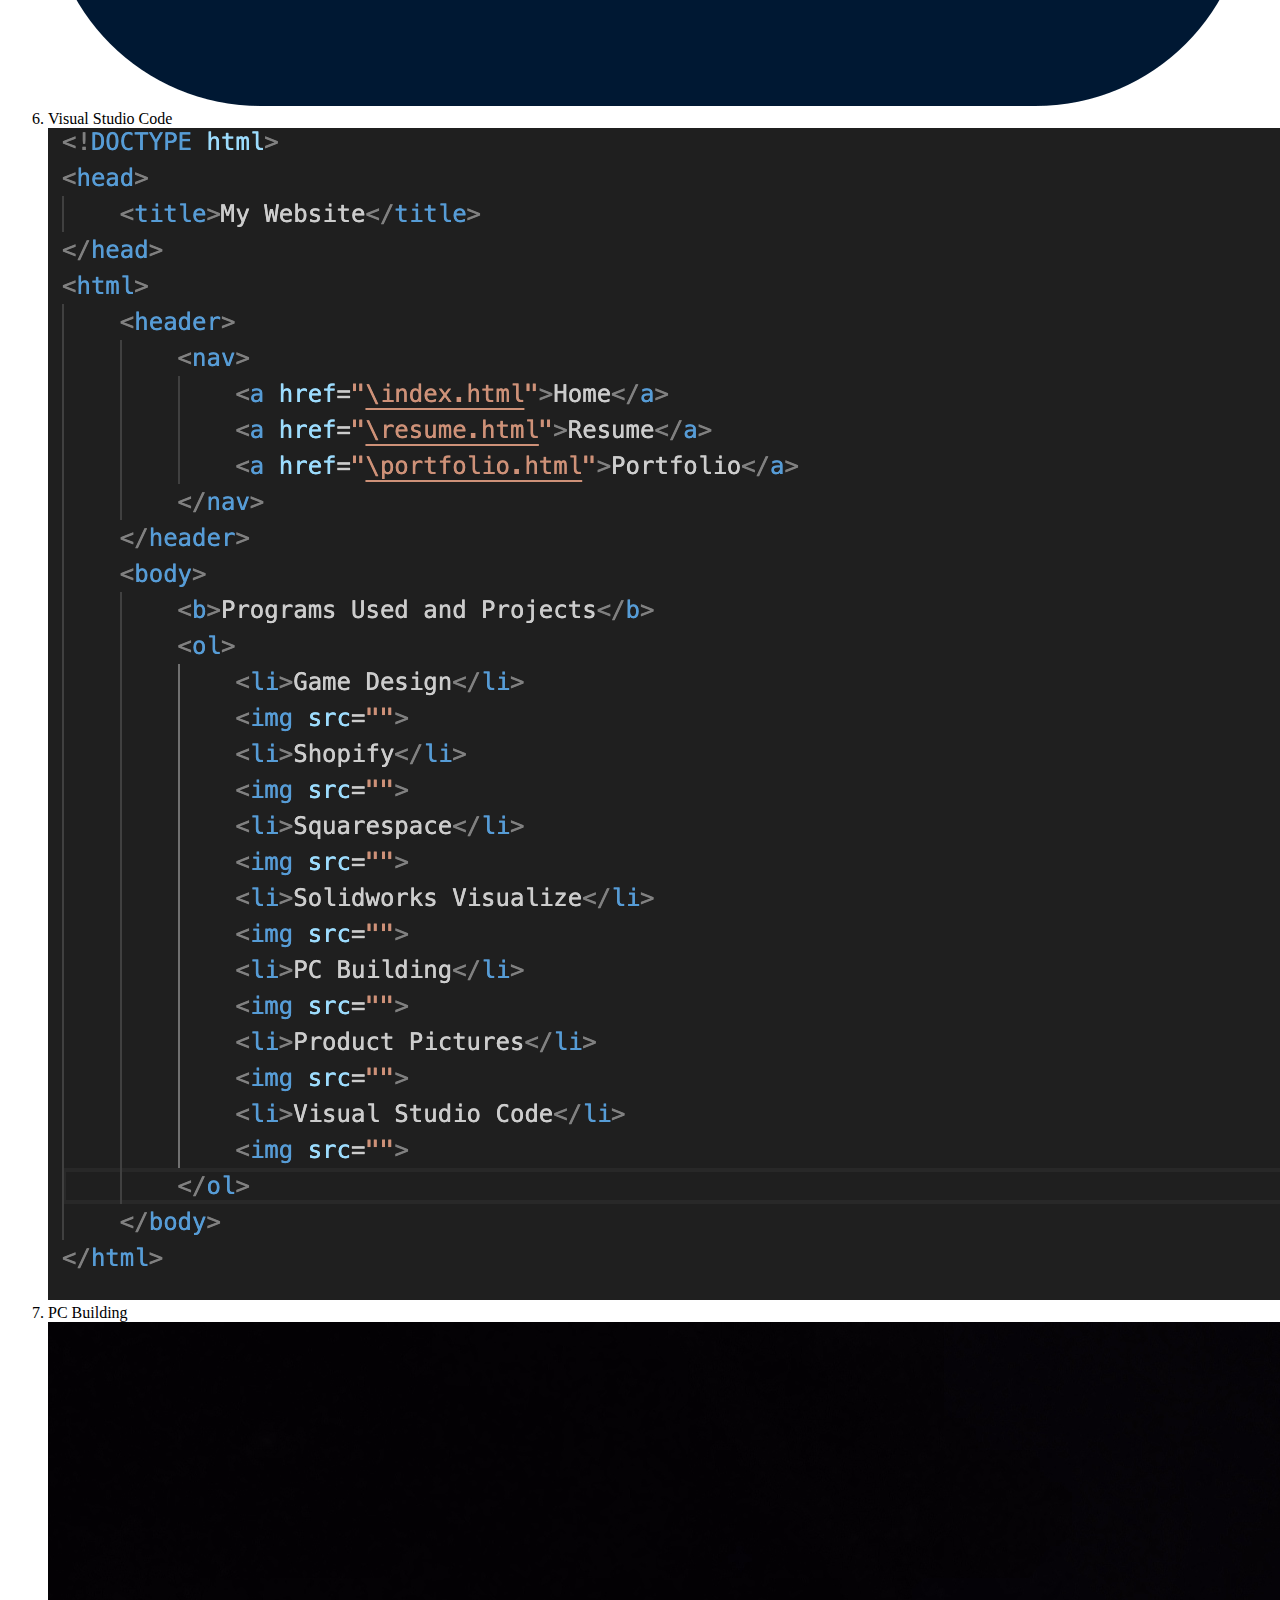
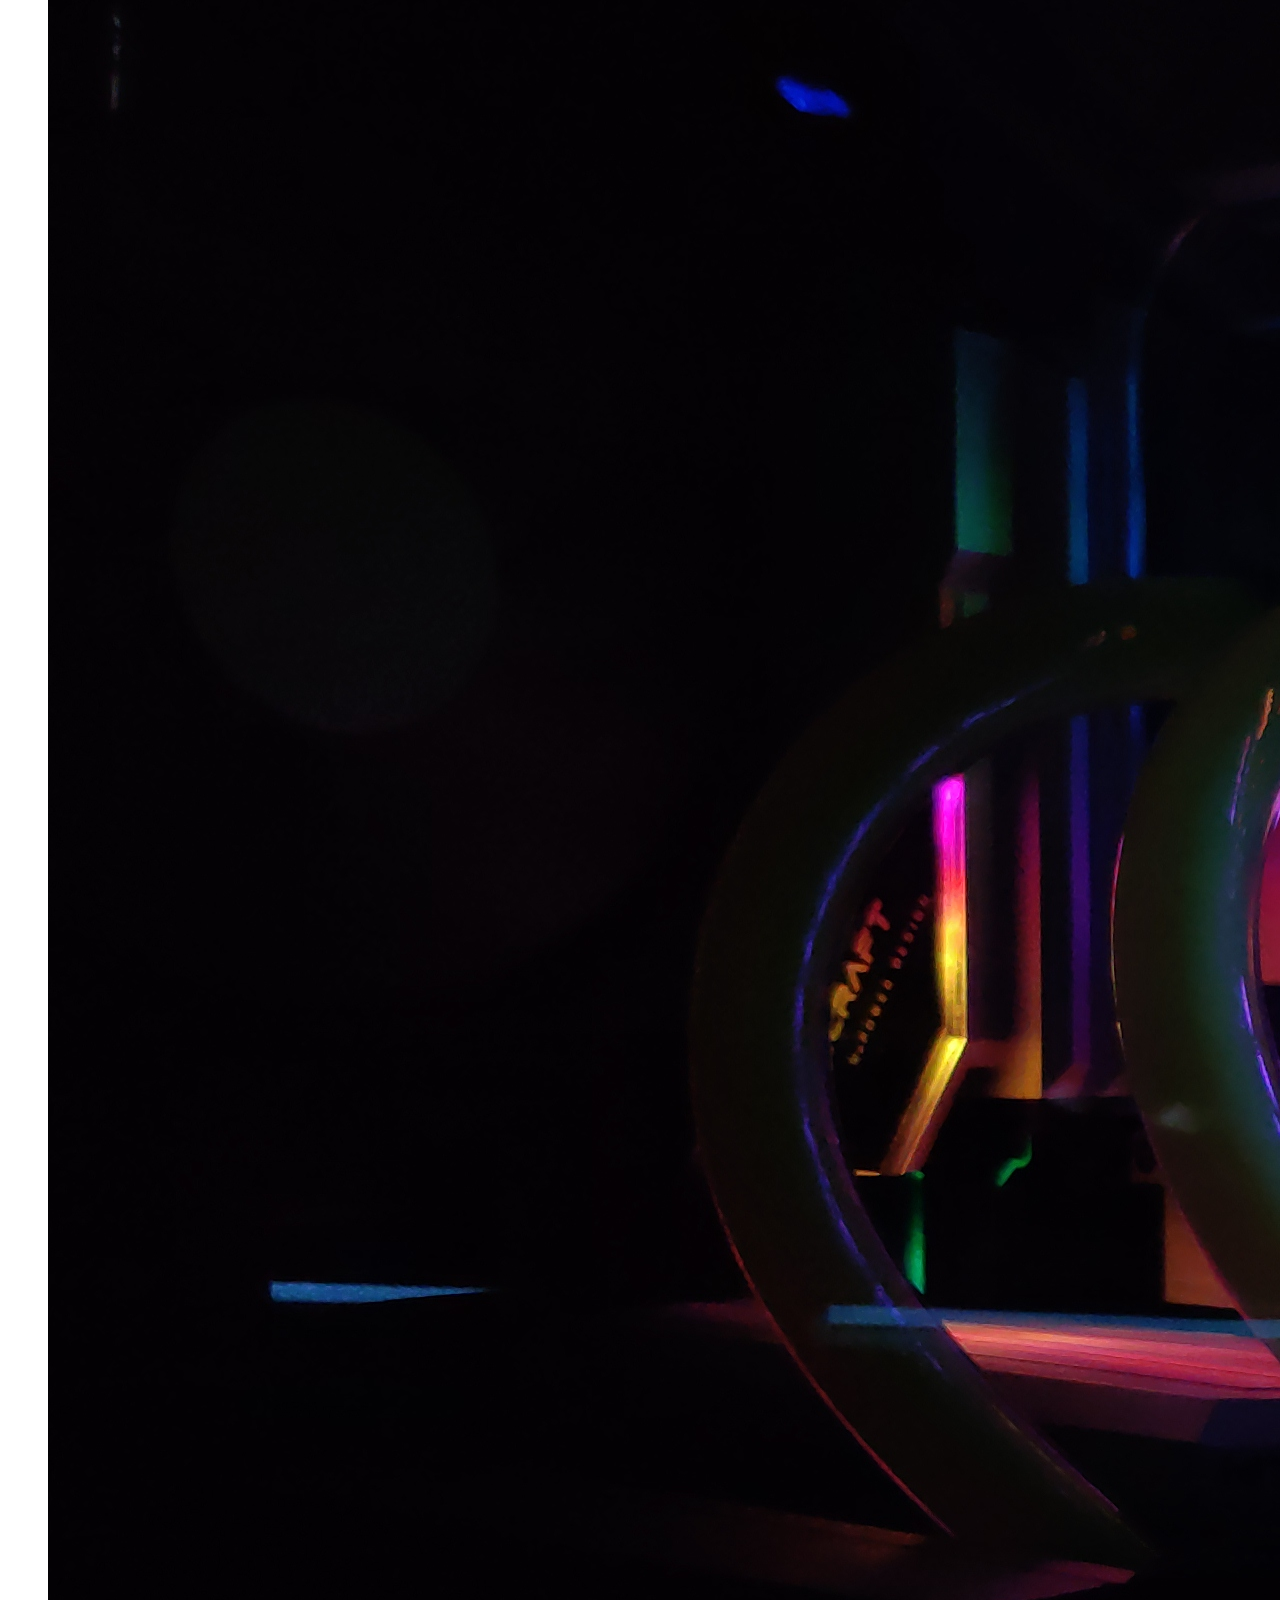
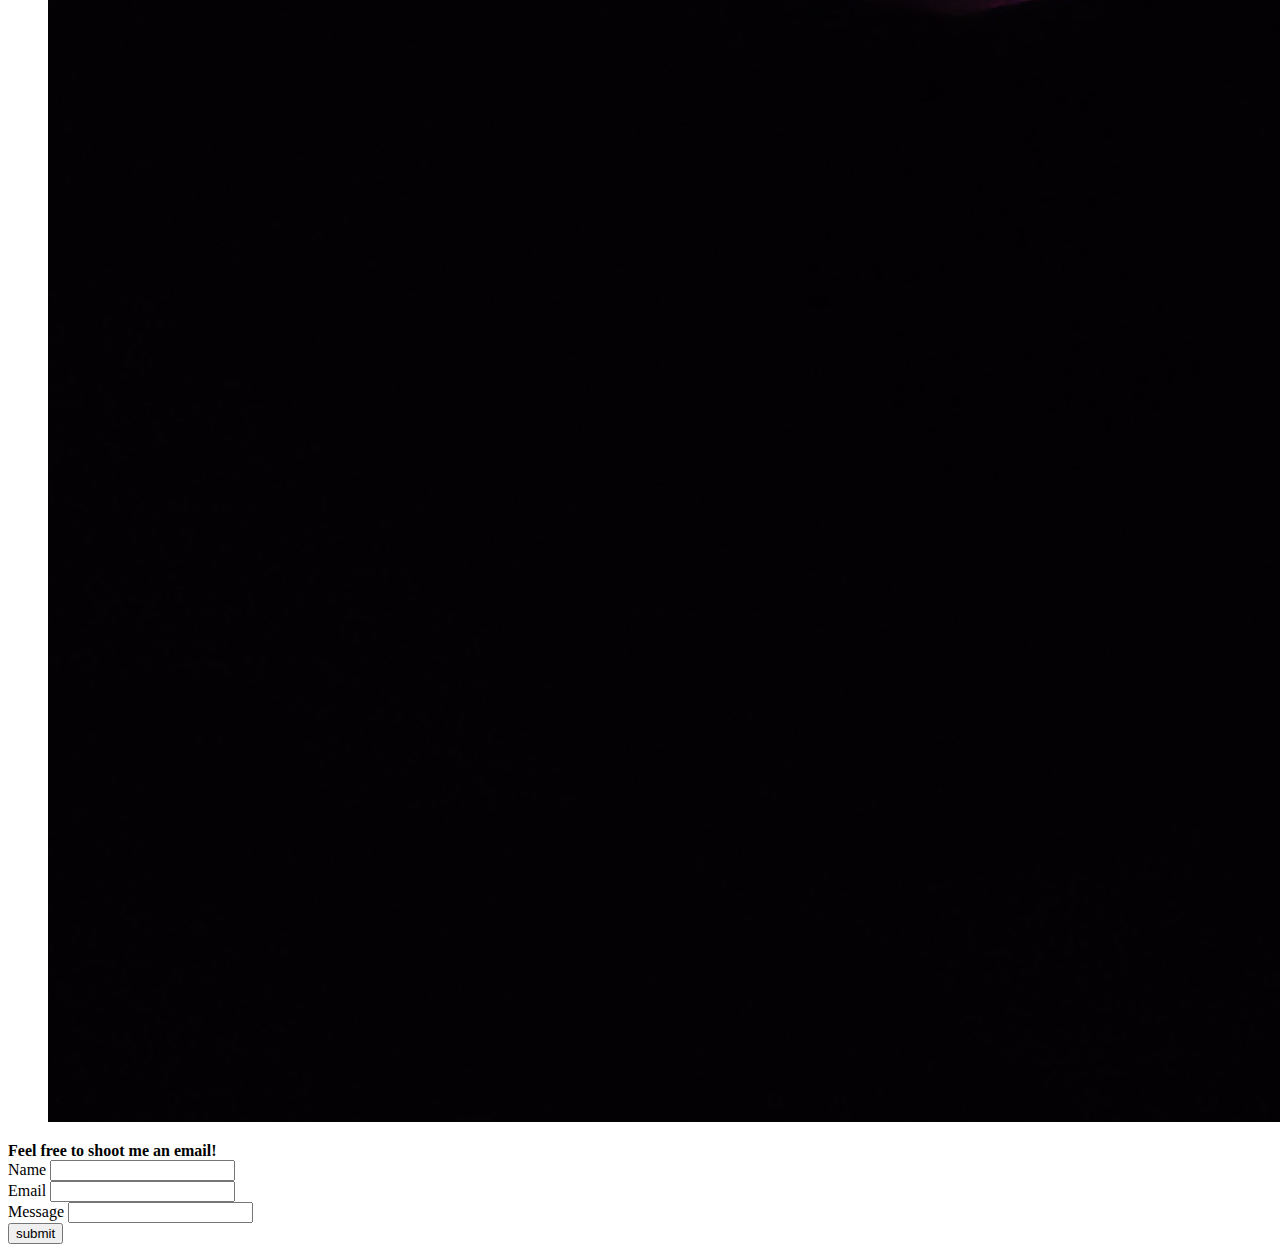
==== commit 2365e154: "9.8.23" ====
--- a/portfolio.html
+++ b/portfolio.html
@@ -18,25 +18,25 @@
             <b>Programs Used and Projects</b>
             <ol>
                 <li>Unity<br>
-                    <img width="500px" src="images/unity.jpeg" alt="Unity">
+                    <img src="images/unity.jpeg" alt="Unity">
                 </li>
                 <li>Shopify<br>
-                    <img width="500px" src="images/shopify.jpeg" alt="Shopify">
+                    <img src="images/shopify.jpeg" alt="Shopify">
                 </li>
                 <li>Squarespace<br>
-                    <img width="500px" src="images/squarespace.jpeg" alt="Squarespace">
+                    <img src="images/squarespace.jpeg" alt="Squarespace">
                 </li>
                 <li>Solidworks Visualize<br>
-                    <img width="500px" src="images/visualize.png" alt="Solidworks Visualize">
+                    <img src="images/visualize.png" alt="Solidworks Visualize">
                 </li>
                 <li>Photoshop<br>
-                    <img width="500px" src="images/photoshop.png" alt="Photoshop">
+                    <img src="images/photoshop.png" alt="Photoshop">
                 </li>
                 <li>Visual Studio Code<br>
-                    <img width="500px" src="images/vscode.png" alt="MS VSCode">
+                    <img src="images/vscode.png" alt="MS VSCode">
                 </li>
                 <li>PC Building<br>
-                    <img width="500px" src="images/pc.jpg" alt="PC Building">
+                    <img src="images/pc.jpg" alt="PC Building">
                 </li>
             </ol>
         </div>
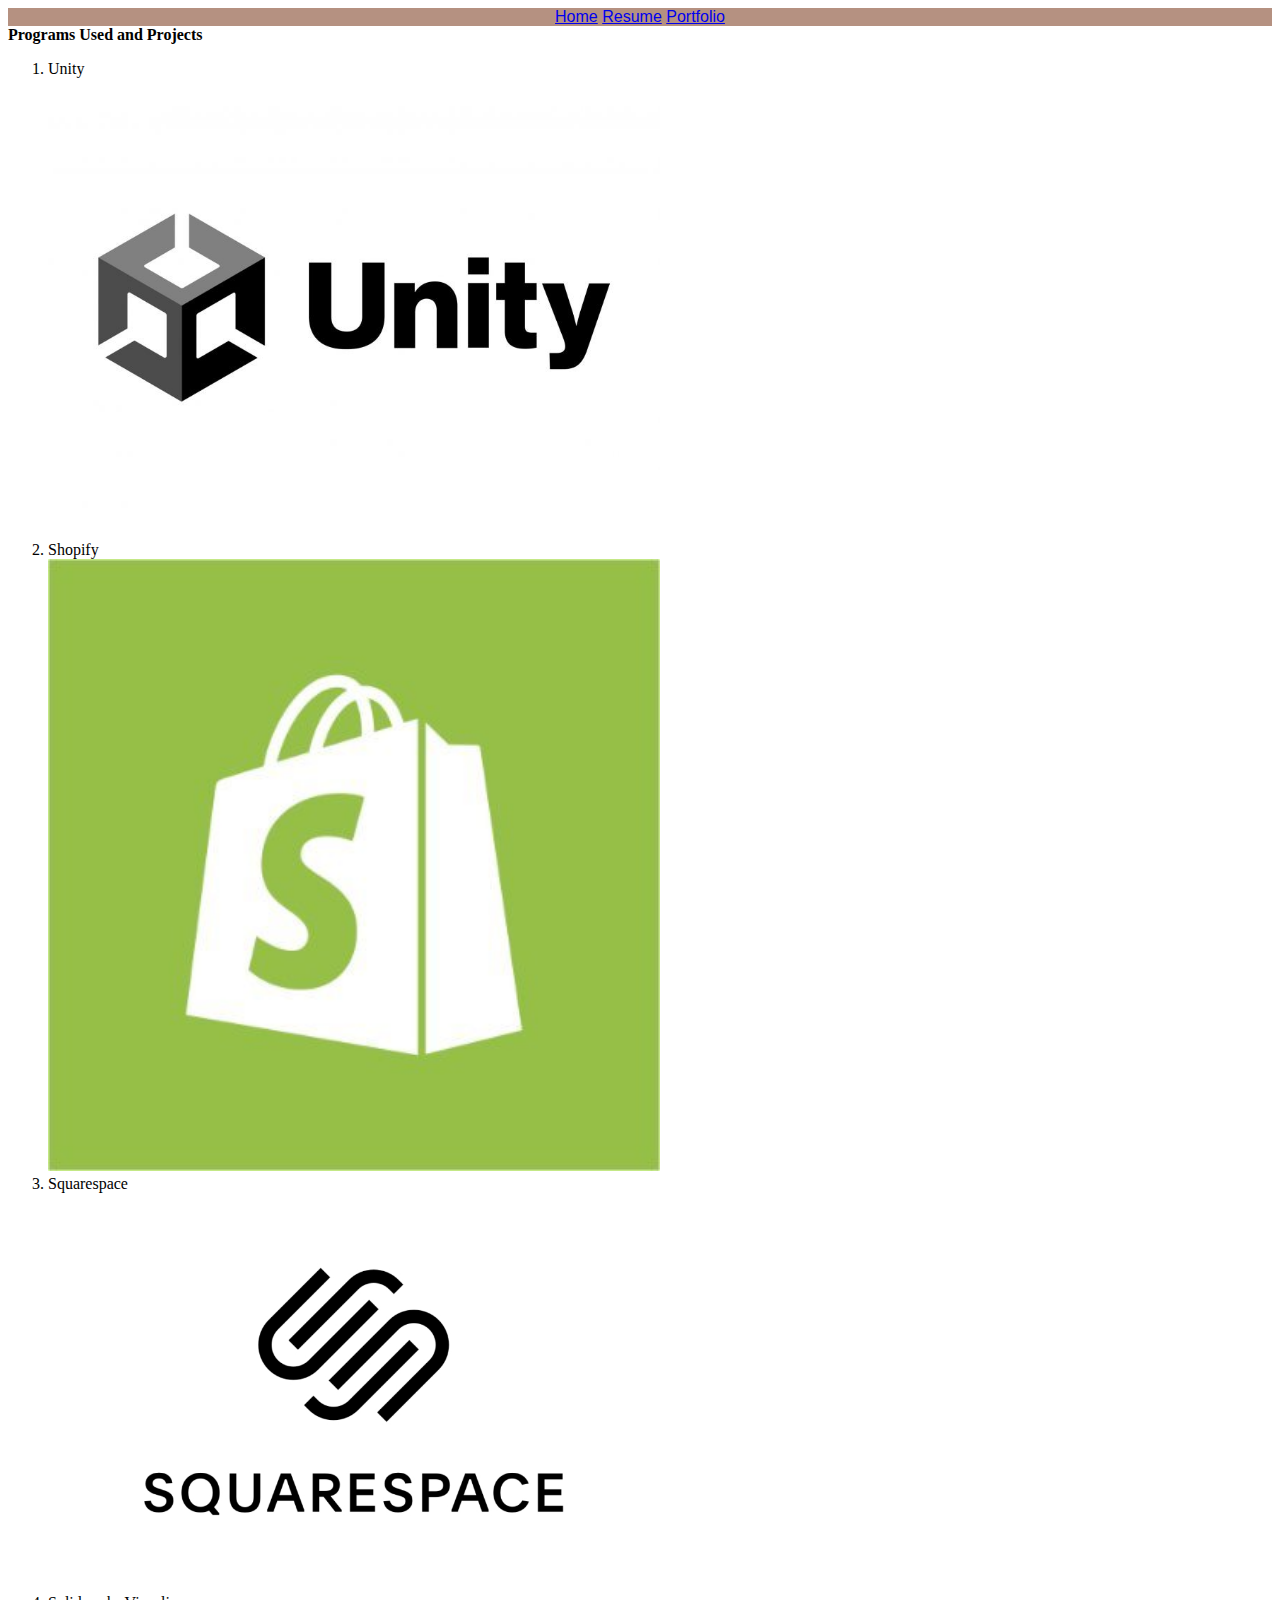
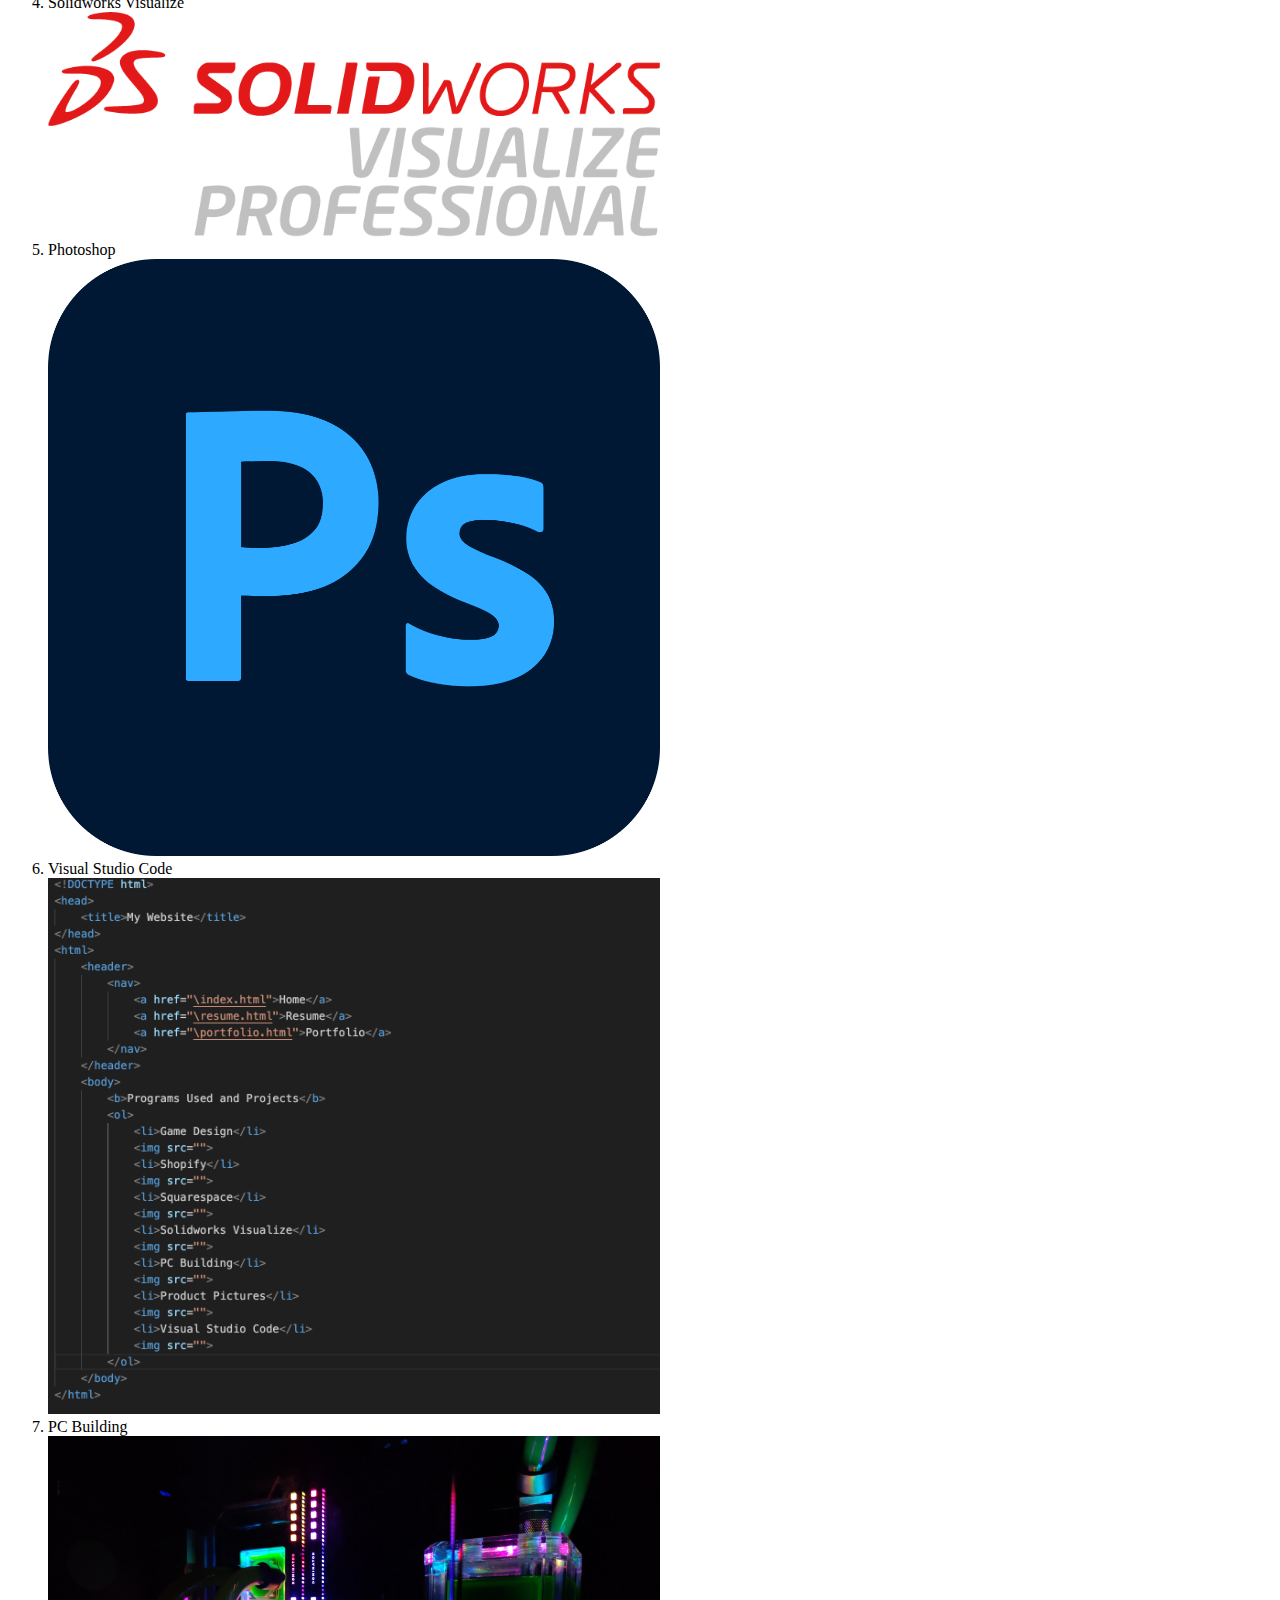
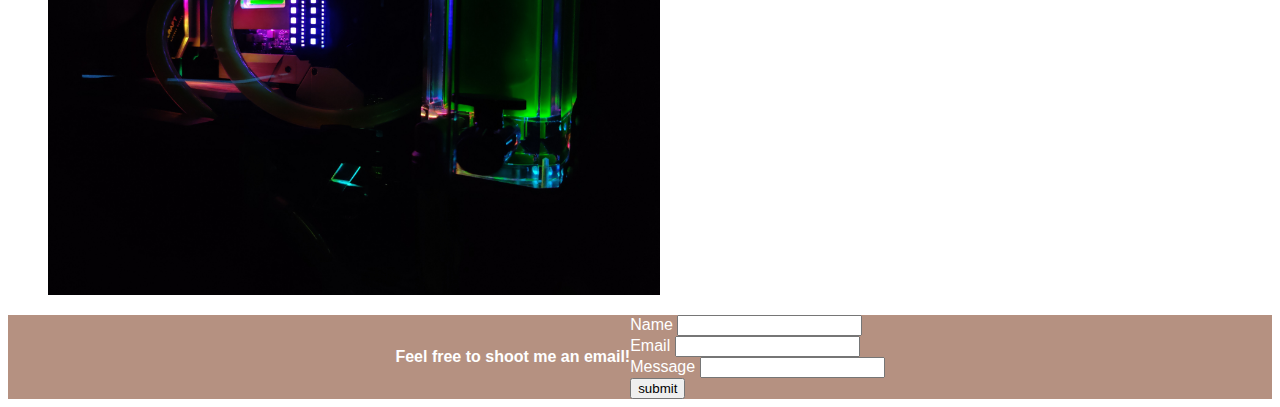
==== commit ecd28cd4: "9.12.23" ====
--- a/portfolio.html
+++ b/portfolio.html
@@ -1,6 +1,7 @@
 <!DOCTYPE html>
 <html>
     <head>
+        <link rel="stylesheet" href="css/styles.css">
         <title>My Website</title>
     </head>
     <body>
--- a/css/styles.css
+++ b/css/styles.css
@@ -0,0 +1,27 @@
+
+header { 
+    font-family: Verdana, Geneva, Tahoma, sans-serif;
+    background-color: rgba(120, 55, 25, 0.548);
+    position: sticky;
+    display: flex;
+    justify-content: center;
+    align-items: center;
+}
+nav { 
+    color: white;
+    text-align: center;
+}
+footer { 
+    font-family: Verdana, Geneva, Tahoma, sans-serif;
+    color: white;
+    background-color: rgba(120, 55, 25, 0.548);
+    position: sticky;
+    display: flex;
+    justify-content: center;
+    align-items: center;
+
+}
+img { 
+    width: 50%;
+    height: auto;
+}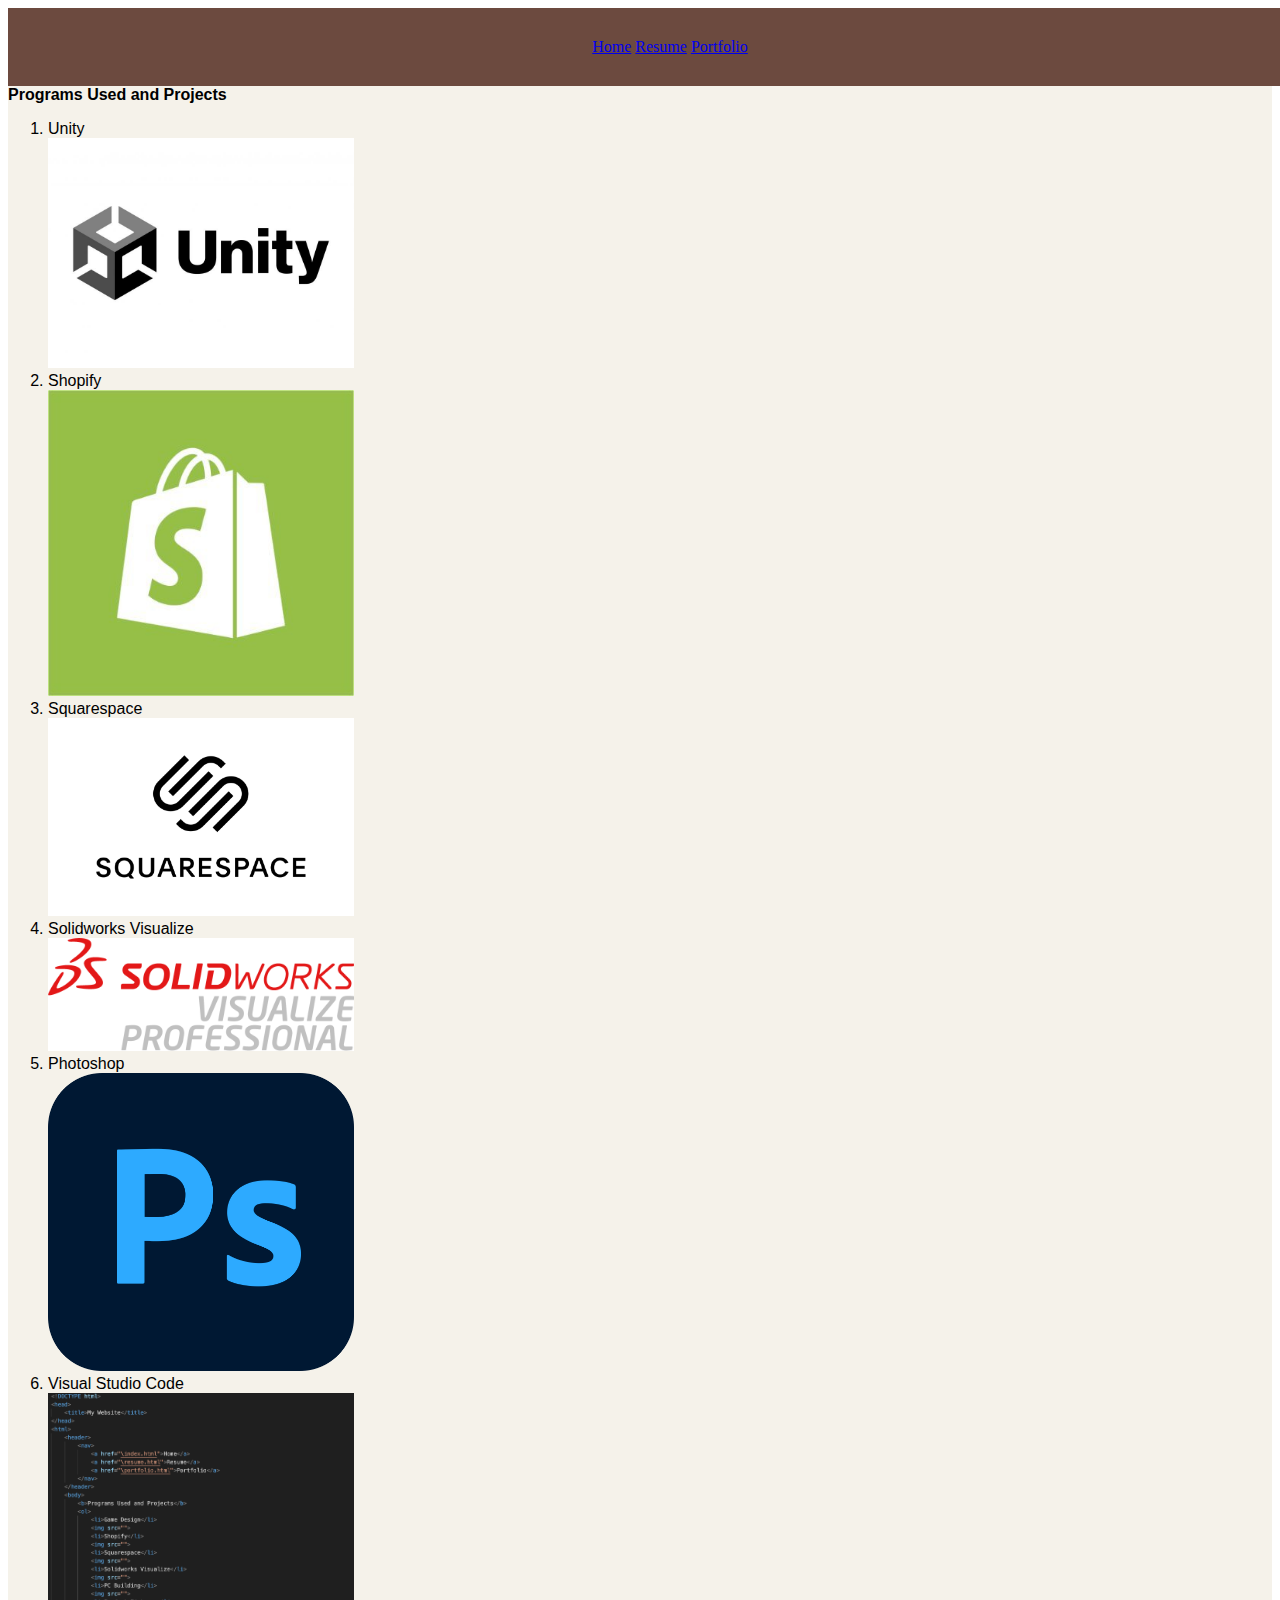
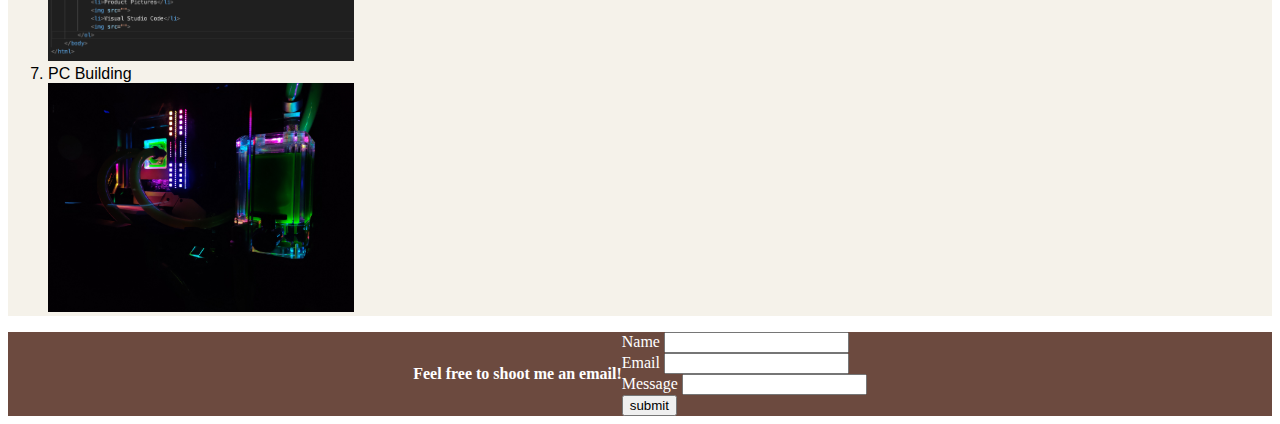
==== commit b89c014a: "css updates 9.15.23" ====
--- a/portfolio.html
+++ b/portfolio.html
@@ -1,62 +1,74 @@
 <!DOCTYPE html>
 <html>
-    <head>
-        <link rel="stylesheet" href="css/styles.css">
-        <title>My Website</title>
-    </head>
-    <body>
-        <!-- HEADER SECTION -->
-        <header>
-            <nav>
-                <a href="index.html">Home</a>
-                <a href="resume.html">Resume</a>
-                <a href="portfolio.html">Portfolio</a>
-            </nav>
-        </header>
+  <head>
+    <link rel="stylesheet" href="css/styles.css" />
+    <link rel="stylesheet" href="css/portfolio.css" />
+    <title>My Website</title>
+  </head>
+  <body>
+    <!-- HEADER SECTION -->
+    <header>
+      <nav>
+        <a href="index.html">Home</a>
+        <a href="resume.html">Resume</a>
+        <a href="portfolio.html">Portfolio</a>
+      </nav>
+    </header>
 
-        <!-- DIV SECTION -->
-        <div>
-            <b>Programs Used and Projects</b>
-            <ol>
-                <li>Unity<br>
-                    <img src="images/unity.jpeg" alt="Unity">
-                </li>
-                <li>Shopify<br>
-                    <img src="images/shopify.jpeg" alt="Shopify">
-                </li>
-                <li>Squarespace<br>
-                    <img src="images/squarespace.jpeg" alt="Squarespace">
-                </li>
-                <li>Solidworks Visualize<br>
-                    <img src="images/visualize.png" alt="Solidworks Visualize">
-                </li>
-                <li>Photoshop<br>
-                    <img src="images/photoshop.png" alt="Photoshop">
-                </li>
-                <li>Visual Studio Code<br>
-                    <img src="images/vscode.png" alt="MS VSCode">
-                </li>
-                <li>PC Building<br>
-                    <img src="images/pc.jpg" alt="PC Building">
-                </li>
-            </ol>
-        </div>
+    <!-- DIV SECTION -->
+    <div>
+      <b>Programs Used and Projects</b>
+      <ol>
+        <li>
+          Unity<br />
+          <img src="images/unity.jpeg" alt="Unity" />
+        </li>
+        <li>
+          Shopify<br />
+          <img src="images/shopify.jpeg" alt="Shopify" />
+        </li>
+        <li>
+          Squarespace<br />
+          <img src="images/squarespace.jpeg" alt="Squarespace" />
+        </li>
+        <li>
+          Solidworks Visualize<br />
+          <img src="images/visualize.png" alt="Solidworks Visualize" />
+        </li>
+        <li>
+          Photoshop<br />
+          <img src="images/photoshop.png" alt="Photoshop" />
+        </li>
+        <li>
+          Visual Studio Code<br />
+          <img src="images/vscode.png" alt="MS VSCode" />
+        </li>
+        <li>
+          PC Building<br />
+          <img src="images/pc.jpg" alt="PC Building" />
+        </li>
+      </ol>
+    </div>
 
-        <!-- FOOTER SECTION -->
-        <footer>
-            <b>Feel free to shoot me an email!</b>
-            <form action="mailto:tonirosevirata@gmail.com" method="post" enctype="text/plain">
-                <label for="name">Name</label>
-                <input type="text" id="name" name="name">
-                <br>
-                <label for="email">Email</label>
-                <input type="text" id="email" name="email">
-                <br>
-                <label for="text">Message</label>
-                <input type="text" id="text" name="text">
-                <br>
-                <input type="submit" value="submit">
-            </form>
-        </footer>
-    </body>
-</html>+    <!-- FOOTER SECTION -->
+    <footer>
+      <b>Feel free to shoot me an email!</b>
+      <form
+        action="mailto:tonirosevirata@gmail.com"
+        method="post"
+        enctype="text/plain"
+      >
+        <label for="name">Name</label>
+        <input type="text" id="name" name="name" />
+        <br />
+        <label for="email">Email</label>
+        <input type="text" id="email" name="email" />
+        <br />
+        <label for="text">Message</label>
+        <input type="text" id="text" name="text" />
+        <br />
+        <input type="submit" value="submit" />
+      </form>
+    </footer>
+  </body>
+</html>
--- a/css/styles.css
+++ b/css/styles.css
@@ -1,27 +1,68 @@
+div {
+  background: #f5f2ea;
+  font-family: Verdana, Geneva, Tahoma, sans-serif;
+}
+header {
+  background-color: #6c4a3f;
+  padding: 30px;
+  position: sticky;
+  display: flex;
+  justify-content: center;
+  align-items: center;
+}
+nav {
+  color: white;
+  text-align: center;
+}
+nav ul {
+  list-style-type: none;
+  margin: 0;
+  padding: 0;
+  display: flex;
+}
+nav ul li {
+  border-right: 1px solid white;
+}
+nav ul li:last-child {
+  border-right: none;
+}
+nav ul li a {
+  color: white;
+  text-decoration: none;
+  text-align: center;
+  padding: 30px;
+}
+nav ul li a.active {
+  background-color: #d0c7c2;
+  color: black;
+}
+nav ul li a:hover {
+  background-color: #d0c7c2;
+  color: black;
+}
+footer {
+  color: white;
+  background-color: #6c4a3f;
+  display: flex;
+  justify-content: center;
+  align-items: center;
+}
+img {
+  width: 25%;
+  height: auto;
+}
 
-header { 
-    font-family: Verdana, Geneva, Tahoma, sans-serif;
-    background-color: rgba(120, 55, 25, 0.548);
-    position: sticky;
-    display: flex;
-    justify-content: center;
-    align-items: center;
+@media screen and (max-width: 480px) {
+  header,
+  footer {
+    width: 100%;
+    height: auto;
+  }
 }
-nav { 
-    color: white;
-    text-align: center;
+@media screen and (min-width: 767px) {
+  header,
+  footer {
+    width: 100%;
+    height: auto;
+  }
 }
-footer { 
-    font-family: Verdana, Geneva, Tahoma, sans-serif;
-    color: white;
-    background-color: rgba(120, 55, 25, 0.548);
-    position: sticky;
-    display: flex;
-    justify-content: center;
-    align-items: center;
-
-}
-img { 
-    width: 50%;
-    height: auto;
-}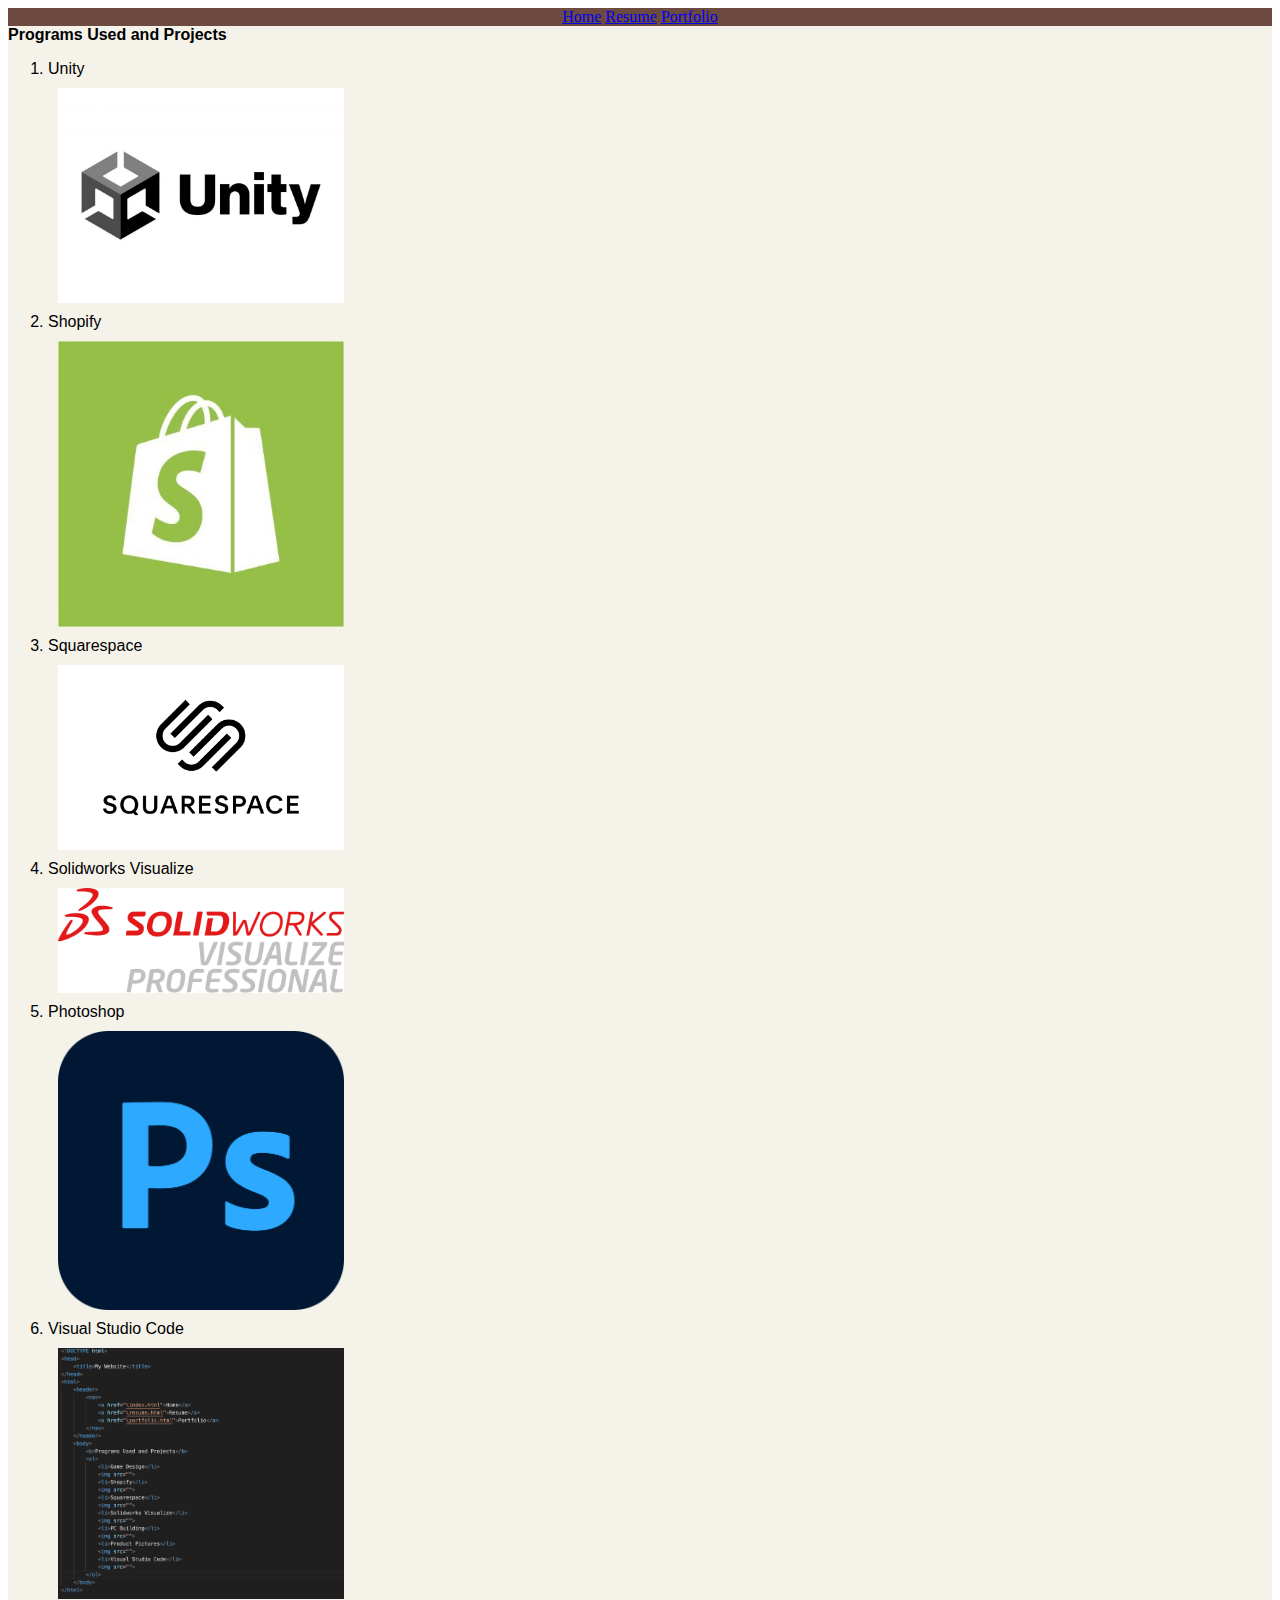
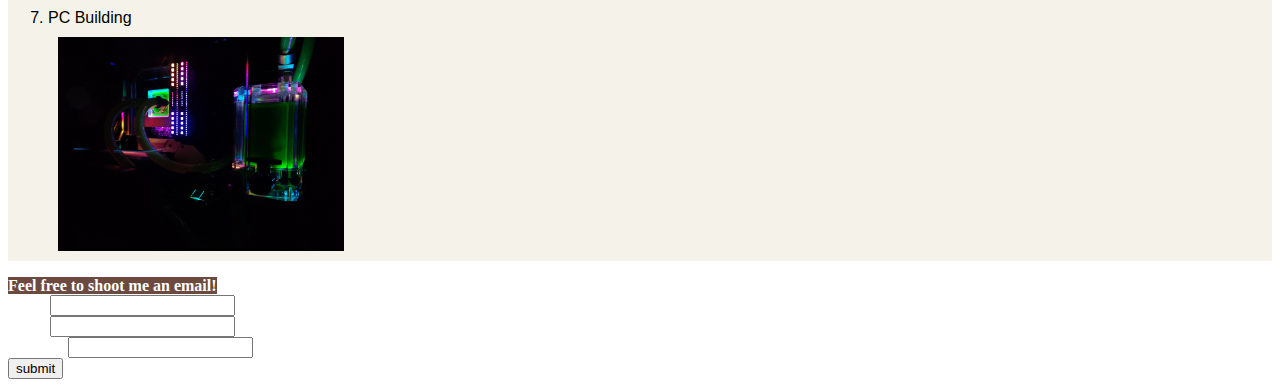
==== commit f3f72623: "9.15.23" ====
--- a/portfolio.html
+++ b/portfolio.html
@@ -2,7 +2,6 @@
 <html>
   <head>
     <link rel="stylesheet" href="css/styles.css" />
-    <link rel="stylesheet" href="css/portfolio.css" />
     <title>My Website</title>
   </head>
   <body>
--- a/css/styles.css
+++ b/css/styles.css
@@ -1,10 +1,14 @@
+/* OVERALL STYLES START */
+body {
+  background-image: url(svg/cloud.svg);
+  background-repeat: repeat;
+}
 div {
   background: #f5f2ea;
   font-family: Verdana, Geneva, Tahoma, sans-serif;
 }
 header {
   background-color: #6c4a3f;
-  padding: 30px;
   position: sticky;
   display: flex;
   justify-content: center;
@@ -21,7 +25,10 @@
   display: flex;
 }
 nav ul li {
-  border-right: 1px solid white;
+  outline-color: white;
+  outline-width: 2px;
+  outline-style: solid;
+  padding: 30px;
 }
 nav ul li:last-child {
   border-right: none;
@@ -35,23 +42,47 @@
 nav ul li a.active {
   background-color: #d0c7c2;
   color: black;
+  padding: 30px;
 }
 nav ul li a:hover {
   background-color: #d0c7c2;
   color: black;
+  padding: 30px;
 }
 footer {
   color: white;
   background-color: #6c4a3f;
-  display: flex;
-  justify-content: center;
-  align-items: center;
+  display: inline;
+  inline-size: 10px;
+}
+footer div {
+  color: white;
+  background-color: #6c4a3f;
+  border-right: 1px solid white;
+  border-left: 1px solid white;
 }
 img {
   width: 25%;
   height: auto;
-}
-
+  display: flex;
+  flex-direction: row;
+  justify-content: center;
+  align-items: center;
+  padding: 10px;
+}
+h1 {
+  text-align: center;
+}
+p {
+  padding-left: 20px;
+  padding-right: 20px;
+  font-size: 25px;
+  text-align: justify;
+}
+iframe {
+  width: 100%;
+  height: 75%;
+}
 @media screen and (max-width: 480px) {
   header,
   footer {
@@ -66,3 +97,172 @@
     height: auto;
   }
 }
+/* OVERALL STYLES END */
+/* ================== */
+
+/* INDEX STYLES START */
+*,
+*:before,
+*:after {
+  box-sizing: border-box;
+  position: relative;
+}
+.welcome {
+  background-color: black;
+  color: white;
+  width: 100%;
+  height: 100%;
+  position: absolute;
+  z-index: 1;
+  animation: hide 0s ease-in 10s;
+  animation-fill-mode: forwards;
+}
+.welcome .main {
+  height: 700px;
+  width: 100%;
+  position: relative;
+  font-size: 100px;
+  text-align: center;
+  overflow: hidden;
+  display: flex;
+  justify-content: center;
+  align-items: center;
+  margin-bottom: 100px;
+}
+.welcome .main h {
+  animation-duration: 5s;
+  animation-name: pop;
+  animation-timing-function: ease;
+}
+.welcome .intro {
+  /* background: black;
+  color: white; */
+  height: 700px;
+  width: 100%;
+  position: relative;
+}
+.welcome .intro p {
+  text-align: center;
+  /* color: white; */
+  font-size: 50px;
+  letter-spacing: 6px;
+  font-weight: 300;
+  margin: 0;
+  line-height: 0;
+  animation: glitch 0.5s infinite;
+}
+.welcome .intro p:nth-child(2) {
+  animation: glitch2 1s infinite;
+}
+.welcome .intro p:nth-child(3) {
+  animation: glitch3 1s infinite;
+}
+@keyframes pop {
+  0% {
+    color: white;
+    transform: scale(0);
+    opacity: 0;
+    text-shadow: 0 0 0 rgba(0, 0, 0, 0);
+  }
+  50% {
+    color: brown;
+    transform: scale(2);
+    opacity: 1;
+    text-shadow: 3px 10px 5px rgba(0, 0, 0, 0.5);
+  }
+  100% {
+    transform: none;
+  }
+}
+@keyframes glitch {
+  0% {
+    transform: none;
+    opacity: 1;
+  }
+  50% {
+    transform: skew(-2deg, 0.6deg);
+    opacity: 0.75;
+  }
+  100% {
+    transform: none;
+    opacity: 1;
+  }
+}
+@keyframes glitch2 {
+  0% {
+    transform: none;
+    opacity: 0.25;
+  }
+  50% {
+    transform: translate(-3px, -1px);
+    opacity: 0.5;
+  }
+  100% {
+    transform: none;
+    opacity: 0.25;
+  }
+}
+@keyframes glitch3 {
+  0% {
+    transform: none;
+    opacity: 0.25;
+  }
+  50% {
+    transform: translate(3px, 1px);
+    opacity: 0.5;
+  }
+  100% {
+    transform: none;
+    opacity: 0.25;
+  }
+}
+@keyframes hide {
+  to {
+    visibility: hidden;
+    width: 0;
+    height: 0;
+  }
+}
+/* INDEX STYLES END */
+/* ================ */
+
+/* RESUME STYLES START */
+table {
+  width: 100%;
+  height: auto;
+  display: flex;
+  justify-content: center;
+  align-items: center;
+}
+tr:nth-child(odd) {
+  background: #bcaaa4;
+}
+tr:nth-child(even) {
+  background: #4e342e;
+  color: white;
+}
+th,
+td {
+  padding-top: 3px;
+  padding-bottom: 5px;
+  padding-left: 3px;
+  padding-right: 3px;
+}
+#skills {
+  display: flex;
+  justify-content: center;
+  padding-left: 20px;
+  padding-right: 20px;
+}
+@media screen and (max-width: 480px) {
+  table {
+    overflow-x: scroll;
+    overflow-y: hidden;
+  }
+}
+/* RESUME STYLES END */
+/* ================= */
+
+/* PORTFOLIO STYLES START */
+
+/* PORTFOLIO STYLES END */
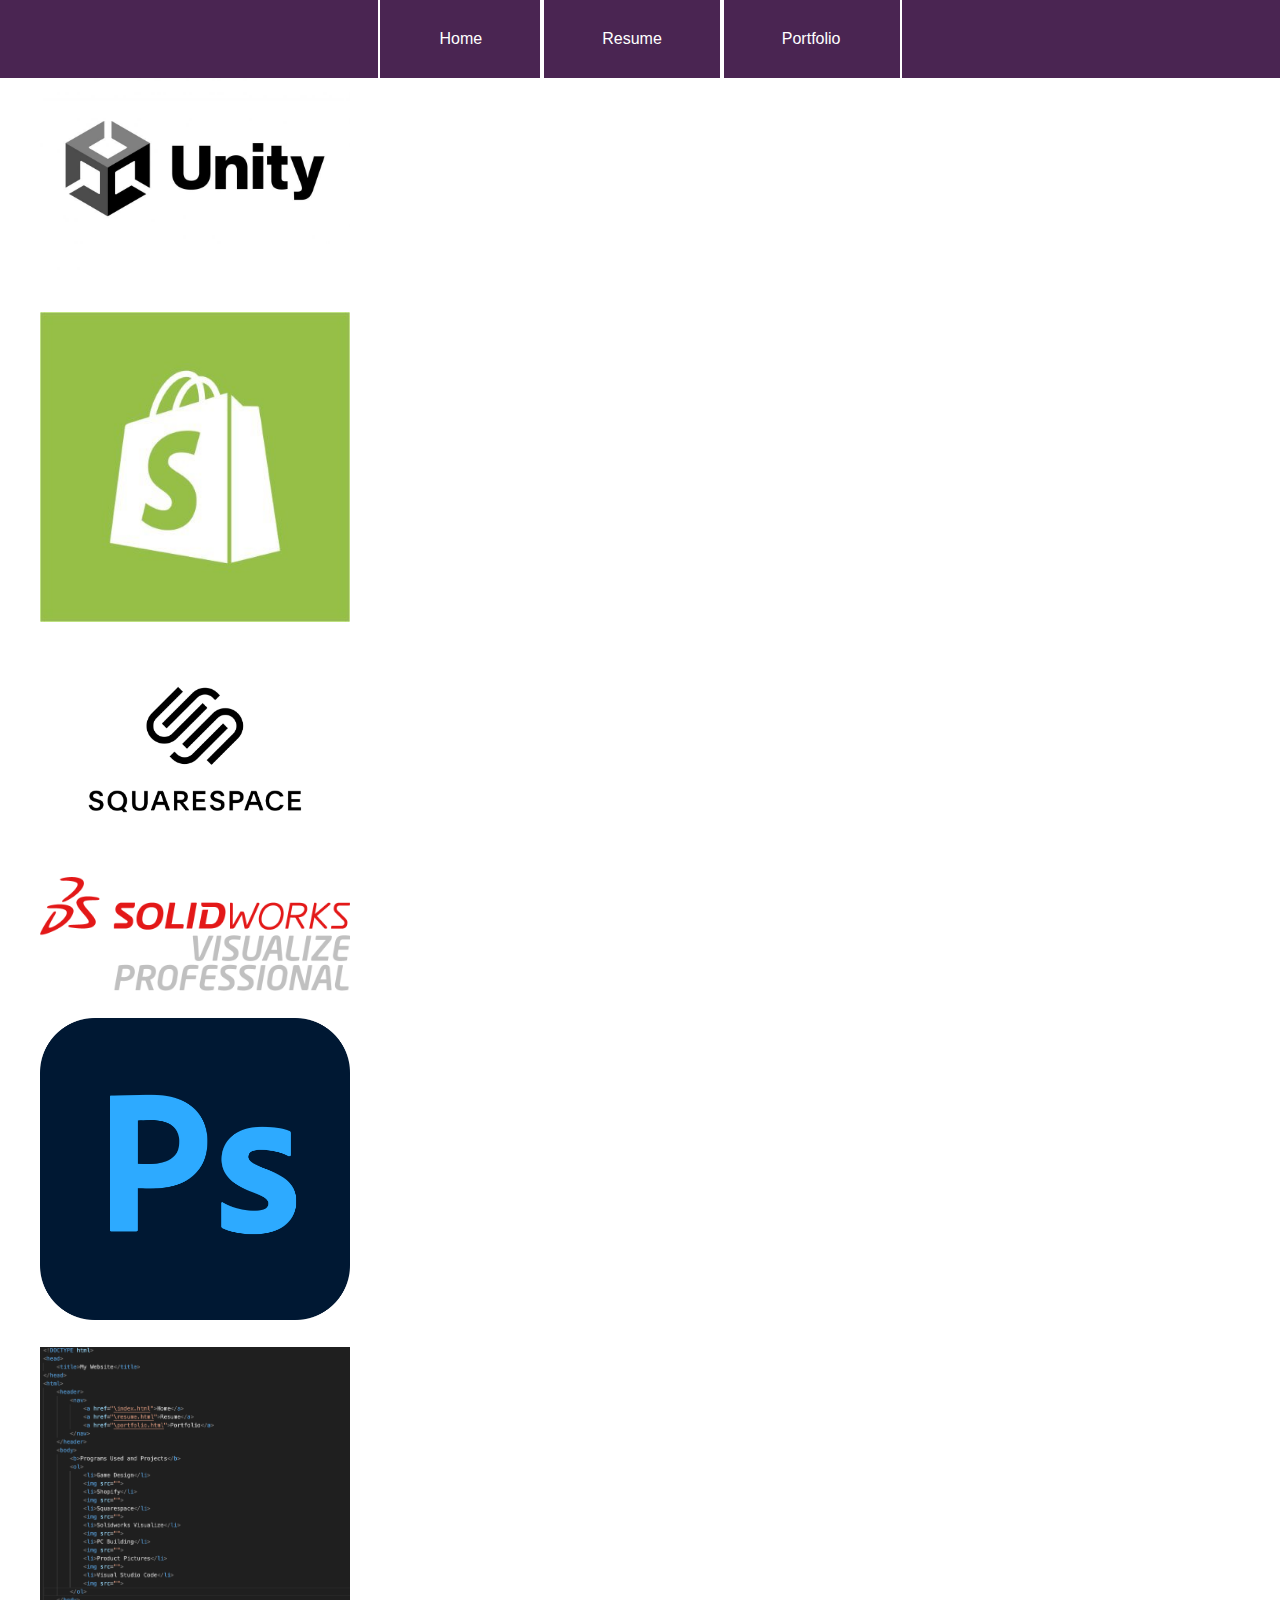
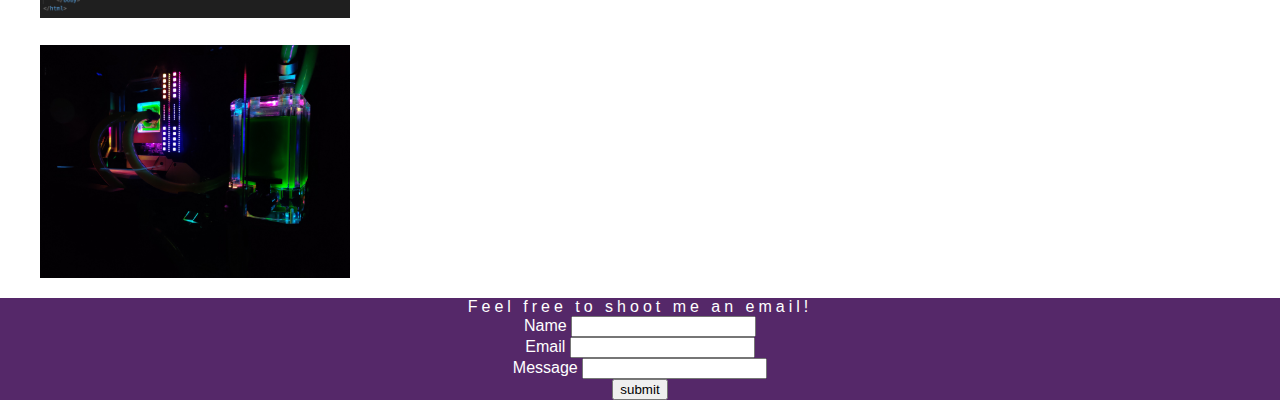
==== commit b8aaf358: "9.15.23" ====
--- a/portfolio.html
+++ b/portfolio.html
@@ -8,14 +8,16 @@
     <!-- HEADER SECTION -->
     <header>
       <nav>
-        <a href="index.html">Home</a>
-        <a href="resume.html">Resume</a>
-        <a href="portfolio.html">Portfolio</a>
+        <ul>
+          <li><a href="index.html">Home</a></li>
+          <li><a href="resume.html">Resume</a></li>
+          <li><a href="portfolio.html">Portfolio</a></li>
+        </ul>
       </nav>
     </header>
 
     <!-- DIV SECTION -->
-    <div>
+    <div id="pro">
       <b>Programs Used and Projects</b>
       <ol>
         <li>
--- a/css/styles.css
+++ b/css/styles.css
@@ -1,18 +1,26 @@
 /* OVERALL STYLES START */
 body {
-  background-image: url(svg/cloud.svg);
-  background-repeat: repeat;
-}
-div {
-  background: #f5f2ea;
+  margin: 0;
   font-family: Verdana, Geneva, Tahoma, sans-serif;
+  background-image: url("space.jpg");
+}
+div { 
+  color: white;
 }
 header {
-  background-color: #6c4a3f;
-  position: sticky;
+  background-color: #4a2552;
+  position: fixed;
   display: flex;
   justify-content: center;
   align-items: center;
+  top: 0px;
+  z-index: 1;
+}
+h1 {
+  display: flex;
+  place-content: center;
+  place-items: center;
+  margin-top: 80px;
 }
 nav {
   color: white;
@@ -44,31 +52,51 @@
   color: black;
   padding: 30px;
 }
-nav ul li a:hover {
+nav ul li:hover {
   background-color: #d0c7c2;
   color: black;
   padding: 30px;
+  box-shadow: 10px 5px 5px white;
+  -webkit-box-reflect: below;
 }
 footer {
-  color: white;
-  background-color: #6c4a3f;
-  display: inline;
-  inline-size: 10px;
+  text-align: center;
+  position: relative;
+  color: white;
+  background-color: #552869;
+  bottom: 0px;
+}
+::after {
+  background-color: #552869;
+}
+footer b { 
+  font-stretch: extra-expanded;
+  text-align: center;
+  letter-spacing: 4px;
+  font-weight: 300;
+  margin-top: 0;
+  margin-bottom: 0;
+  margin-left: 0;
+  margin-right: 0;
+  line-height: 0;
+  animation-name: flicker;
+  animation-duration: 1s;
+  animation-iteration-count: infinite;
+  animation-play-state: running;
 }
 footer div {
-  color: white;
-  background-color: #6c4a3f;
+  display: flex;
+  flex-direction: row;
+  flex-wrap: nowrap;
   border-right: 1px solid white;
   border-left: 1px solid white;
 }
 img {
+  image-rendering: optimizeSpeed;
   width: 25%;
   height: auto;
-  display: flex;
-  flex-direction: row;
-  justify-content: center;
-  align-items: center;
-  padding: 10px;
+  display: inline-flex;
+  justify-content: center;
 }
 h1 {
   text-align: center;
@@ -81,150 +109,10 @@
 }
 iframe {
   width: 100%;
-  height: 75%;
-}
-@media screen and (max-width: 480px) {
-  header,
-  footer {
-    width: 100%;
-    height: auto;
-  }
-}
-@media screen and (min-width: 767px) {
-  header,
-  footer {
-    width: 100%;
-    height: auto;
-  }
+  height: auto;
 }
 /* OVERALL STYLES END */
 /* ================== */
-
-/* INDEX STYLES START */
-*,
-*:before,
-*:after {
-  box-sizing: border-box;
-  position: relative;
-}
-.welcome {
-  background-color: black;
-  color: white;
-  width: 100%;
-  height: 100%;
-  position: absolute;
-  z-index: 1;
-  animation: hide 0s ease-in 10s;
-  animation-fill-mode: forwards;
-}
-.welcome .main {
-  height: 700px;
-  width: 100%;
-  position: relative;
-  font-size: 100px;
-  text-align: center;
-  overflow: hidden;
-  display: flex;
-  justify-content: center;
-  align-items: center;
-  margin-bottom: 100px;
-}
-.welcome .main h {
-  animation-duration: 5s;
-  animation-name: pop;
-  animation-timing-function: ease;
-}
-.welcome .intro {
-  /* background: black;
-  color: white; */
-  height: 700px;
-  width: 100%;
-  position: relative;
-}
-.welcome .intro p {
-  text-align: center;
-  /* color: white; */
-  font-size: 50px;
-  letter-spacing: 6px;
-  font-weight: 300;
-  margin: 0;
-  line-height: 0;
-  animation: glitch 0.5s infinite;
-}
-.welcome .intro p:nth-child(2) {
-  animation: glitch2 1s infinite;
-}
-.welcome .intro p:nth-child(3) {
-  animation: glitch3 1s infinite;
-}
-@keyframes pop {
-  0% {
-    color: white;
-    transform: scale(0);
-    opacity: 0;
-    text-shadow: 0 0 0 rgba(0, 0, 0, 0);
-  }
-  50% {
-    color: brown;
-    transform: scale(2);
-    opacity: 1;
-    text-shadow: 3px 10px 5px rgba(0, 0, 0, 0.5);
-  }
-  100% {
-    transform: none;
-  }
-}
-@keyframes glitch {
-  0% {
-    transform: none;
-    opacity: 1;
-  }
-  50% {
-    transform: skew(-2deg, 0.6deg);
-    opacity: 0.75;
-  }
-  100% {
-    transform: none;
-    opacity: 1;
-  }
-}
-@keyframes glitch2 {
-  0% {
-    transform: none;
-    opacity: 0.25;
-  }
-  50% {
-    transform: translate(-3px, -1px);
-    opacity: 0.5;
-  }
-  100% {
-    transform: none;
-    opacity: 0.25;
-  }
-}
-@keyframes glitch3 {
-  0% {
-    transform: none;
-    opacity: 0.25;
-  }
-  50% {
-    transform: translate(3px, 1px);
-    opacity: 0.5;
-  }
-  100% {
-    transform: none;
-    opacity: 0.25;
-  }
-}
-@keyframes hide {
-  to {
-    visibility: hidden;
-    width: 0;
-    height: 0;
-  }
-}
-/* INDEX STYLES END */
-/* ================ */
 
 /* RESUME STYLES START */
 table {
@@ -233,6 +121,7 @@
   display: flex;
   justify-content: center;
   align-items: center;
+  border-collapse: collapse;
 }
 tr:nth-child(odd) {
   background: #bcaaa4;
@@ -247,6 +136,9 @@
   padding-bottom: 5px;
   padding-left: 3px;
   padding-right: 3px;
+  border-color: teal;
+  border-style: solid;
+  border-width: 5px;
 }
 #skills {
   display: flex;
@@ -254,15 +146,71 @@
   padding-left: 20px;
   padding-right: 20px;
 }
+td:hover { 
+  text-decoration: underline;
+  text-shadow: 1px 1px 2px white;
+}
+/* RESUME STYLES END */
+/* ================= */
+
+/* PORTFOLIO STYLES START */
+ol { 
+  display: grid;
+  column-gap: 5px;
+  row-gap: 5px;
+  grid-column-start: 1;
+  grid-column-end: 3;
+  grid-row-start: 1;
+  grid-row-end: 3;
+  list-style-type: circle;
+  list-style-position: inside;
+}
+/* PORTFOLIO STYLES END */
+
+/* ANIMATIONS */
+@keyframes flicker {
+  0% {
+    transform: none;
+    opacity: 1;
+  }
+  50% {
+    transform: skew(-2deg, 0.6deg);
+    opacity: 0.75;
+  }
+  100% {
+    transform: none;
+    opacity: 1;
+  }
+}
+@keyframes hide {
+  to {
+    visibility: hidden;
+    width: 0;
+    height: 0;
+  }
+}
+
+/* MEDIA */
 @media screen and (max-width: 480px) {
+  body { 
+    background-size: contain;
+    background-repeat: round;
+  }
+  header,
+  footer {
+    width: 100%;
+    height: auto;
+  }
   table {
     overflow-x: scroll;
     overflow-y: hidden;
-  }
-}
-/* RESUME STYLES END */
-/* ================= */
-
-/* PORTFOLIO STYLES START */
-
-/* PORTFOLIO STYLES END */
+    scrollbar-color: purple;
+  }
+}
+@media screen and (min-width: 767px) {
+  header,
+  footer {
+    width: 100%;
+    height: auto;
+  }
+}